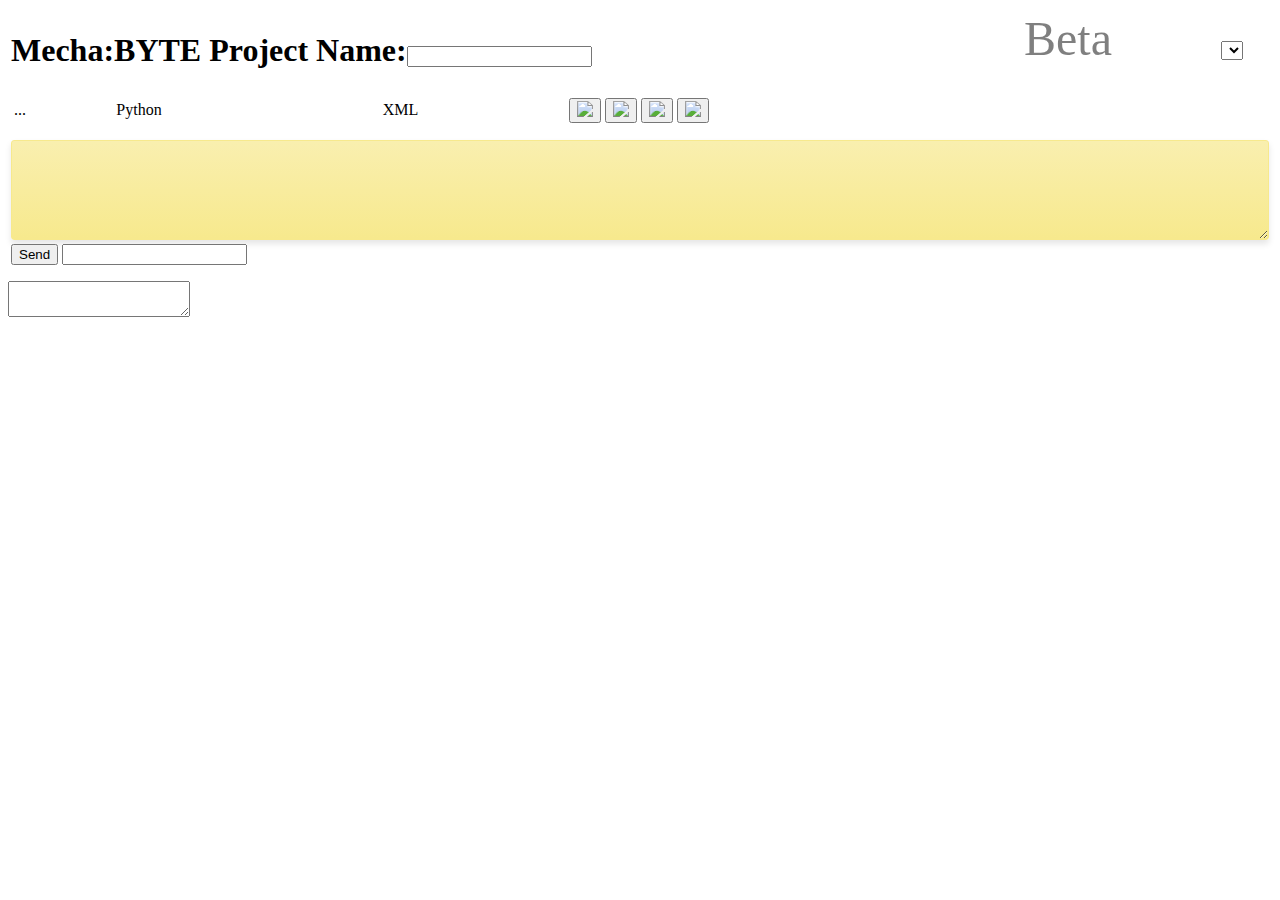
==== root/www/blockly/demos/code/index.html @ 29183bec "修正PWM API的參數設定" ====
<!DOCTYPE html>
<html>
<head>
  <meta charset="utf-8">
  <meta name="google" value="notranslate">
  <title>Macro:Byte</title>
  <link rel="stylesheet" href="style.css">
  <style>
	  .scroll-box {
	      background: #f4f4f4;
	      border: 2px solid rgba(0, 0, 0, 0.1);
	      height: auto; /* maximum height of the box, feel free to change this! */
        min-height: 100% !important;
	      padding: 15px;
	      overflow-y: scroll;
	  }
    textarea#log {
    	width:100%;
      height:100px;
    	box-sizing:border-box;
    	display:block;
    	max-width:100%;
      max-height:100px;
    	line-height:8;
    	border-radius:3px;
    	border:1px solid #F7E98D;
    	font:13px Tahoma, cursive;
    	transition:box-shadow 0.5s ease;
    	box-shadow:0 4px 6px rgba(0,0,0,0.1);
    	font-smoothing:subpixel-antialiased;
    	background:linear-gradient(#F9EFAF, #F7E98D);
    	background:-o-linear-gradient(#F9EFAF, #F7E98D);
    	background:-ms-linear-gradient(#F9EFAF, #F7E98D);
    	background:-moz-linear-gradient(#F9EFAF, #F7E98D);
    	background:-webkit-linear-gradient(#F9EFAF, #F7E98D);
    }

    .projectname {
        font-size:24px;
    }
    .watermark {
        opacity: 0.5;
        color: BLACK;
        position: fixed;
        top: auto;
        left: 80%;
        font-size:48px;
    }
	  </style>
<!--
  <script src="https://www.google.com/jsapi"></script>
    -->
    <!--改用本地jquery-->
  <script src="jquery-3.2.1.min.js"></script>
  <script src="storage.js"></script>
  <script src="../../blockly_compressed.js"></script>
  <script src="../../blocks_compressed.js"></script>
  <script src="../../javascript_compressed.js"></script>
  <script src="../../python_compressed.js"></script>
  <script src="../../php_compressed.js"></script>
  <script src="../../lua_compressed.js"></script>
  <script src="../../dart_compressed.js"></script>
  <script src="code.js"></script>
  <script src="FileSaver.js"></script>
  <script>
    Blockly.Blocks['websocket_'] = {
      init: function() {
        this.appendDummyInput()
            .appendField("Websocket Server");
        this.appendDummyInput()
            .appendField("message_received")
            .appendField(new Blockly.FieldVariable("client"), "client")
            .appendField(new Blockly.FieldVariable("server"), "server")
            .appendField(new Blockly.FieldVariable("message"), "message");
        this.appendStatementInput("message_received")
            .setCheck(null);
        this.setPreviousStatement(true, null);
        this.setNextStatement(true, null);
        this.setColour(330);
     this.setTooltip("");
     this.setHelpUrl("");
      }
    };
  Blockly.Blocks['websocket_server'] = {
  init: function() {
    this.appendDummyInput()
        .appendField("Websocket Server");
    this.setPreviousStatement(true, null);
    this.setNextStatement(true, null);
    this.setColour(330);
    this.setTooltip('websocket server');
    this.setHelpUrl('');
  }
};
Blockly.Blocks['sleep'] = {
  init: function() {
    this.appendValueInput("seconds")
        .setCheck(null)
        .appendField("sleep");
    this.appendDummyInput()
        .appendField("secs");
    this.setInputsInline(true);
    this.setPreviousStatement(true, null);
    this.setNextStatement(true, null);
    this.setColour(195);
 this.setTooltip("");
 this.setHelpUrl("");
  }
};
Blockly.Blocks['message_received'] = {
  init: function() {
    this.appendDummyInput()
        .appendField("message_received")
        .appendField(new Blockly.FieldVariable("client"), "client")
        .appendField(new Blockly.FieldVariable("server"), "server")
        .appendField(new Blockly.FieldVariable("message"), "message");
    this.appendStatementInput("message_received")
        .setCheck(null);
    this.setColour(330);
    this.setTooltip('message_received');
    this.setHelpUrl('');
  }
};
Blockly.Blocks['server_send_message_to_all'] = {
  init: function() {
    this.appendValueInput("message")
        .setCheck(null)
        .appendField("server.send_message_to_all");
    this.setInputsInline(true);
    this.setPreviousStatement(true, null);
    this.setNextStatement(true, null);
    this.setColour(330);
    this.setTooltip('server.send_message_to_all');
    this.setHelpUrl('');
  }
};
Blockly.Blocks['mechabyte_init'] = {
  init: function() {
    this.appendDummyInput()
        .appendField("Mecha:Byte Init");
    this.appendValueInput("port")
        .setCheck(null)
        .appendField(new Blockly.FieldCheckbox("TRUE"), "streaming_switch")
        .appendField("start video streaming on port");
    this.setInputsInline(false);
    this.setNextStatement(true, null);
    this.setColour(512);
 this.setTooltip("");
 this.setHelpUrl("");
  }
};
Blockly.Blocks['macrobyte_init'] = {
  init: function() {
    this.appendDummyInput()
        .appendField("Mecha Byte Init");
    this.setPreviousStatement(false, null);
    this.setNextStatement(true, null);
    this.setColour(512);
    this.setTooltip('Mecha BYTE Init.');
    this.setHelpUrl('');
  }
};
Blockly.Blocks['start_streaming'] = {
  init: function() {
    this.appendDummyInput()
        .appendField("start video streaming on");
    this.appendValueInput("port")
        .setCheck(null)
        .appendField("port");
    this.setInputsInline(true);
  }
};
Blockly.Blocks['car_init'] = {
  init: function() {
    this.appendDummyInput()
        .appendField("MechaCar init with");
    this.appendDummyInput()
        .appendField("DC2")
        .appendField(new Blockly.FieldDropdown([["A","A"], ["B","B"]]), "port2")
        .appendField("as forward and");
    this.appendDummyInput()
        .appendField("DC4")
        .appendField(new Blockly.FieldDropdown([["A","A"], ["B","B"]]), "port4")
        .appendField("as forward");
    this.setPreviousStatement(true, null);
    this.setNextStatement(true, null);
    this.setColour(512);
    this.setTooltip('MechaCar Init.');
    this.setHelpUrl('');
  }
};
Blockly.Blocks['car_forward'] = {
  init: function() {
    this.appendDummyInput()
        .appendField("MechaCar forward");
    this.appendValueInput("speed")
        .setCheck(null)
        .appendField("with speed");
    this.setPreviousStatement(true, null);
    this.setNextStatement(true, null);
    this.setInputsInline(true);
    this.setColour(512);
    this.setTooltip('');
    this.setHelpUrl('');
  }
};
Blockly.Blocks['car_backward'] = {
  init: function() {
    this.appendDummyInput()
        .appendField("MechaCar backward");
    this.appendValueInput("speed")
        .setCheck(null)
        .appendField("with speed");
    this.setPreviousStatement(true, null);
    this.setNextStatement(true, null);
    this.setInputsInline(true);
    this.setColour(512);
    this.setTooltip('');
    this.setHelpUrl('');
  }
};
Blockly.Blocks['car_spin_left'] = {
  init: function() {
    this.appendDummyInput()
        .appendField("MechaCar turn left");
    this.appendValueInput("speed")
        .setCheck(null)
        .appendField("with speed");
    this.setPreviousStatement(true, null);
    this.setNextStatement(true, null);
    this.setInputsInline(true);
    this.setColour(512);
    this.setTooltip('');
    this.setHelpUrl('');
  }
};
Blockly.Blocks['car_spin_right'] = {
  init: function() {
    this.appendDummyInput()
        .appendField("MechaCar turn right");
    this.appendValueInput("speed")
        .setCheck(null)
        .appendField("with speed");
    this.setPreviousStatement(true, null);
    this.setNextStatement(true, null);
    this.setInputsInline(true);
    this.setColour(512);
    this.setTooltip('');
    this.setHelpUrl('');
  }
};
Blockly.Blocks['car_stop'] = {
  init: function() {
    this.appendDummyInput()
        .appendField("MechaCar stop");
    this.setPreviousStatement(true, null);
    this.setNextStatement(true, null);
    this.setInputsInline(true);
    this.setColour(512);
    this.setTooltip('');
    this.setHelpUrl('');
  }
};
Blockly.Blocks['car_pid'] = {
  init: function() {
    //this.appendDummyInput()
        //.appendField("MechaCar settle");
    this.appendValueInput("measure")
        .setCheck(null)
        .appendField("MechaCar now at")
        .setAlign(Blockly.ALIGN_RIGHT);
    this.appendValueInput("distance")
        .setCheck(null)
        .appendField("and settles at")
        .setAlign(Blockly.ALIGN_RIGHT);
    this.appendDummyInput()
        .appendField("using PID control");
    this.appendValueInput("kp")
        .setCheck(null)
        .appendField("with Kp")
        .setAlign(Blockly.ALIGN_RIGHT);
    this.appendValueInput("ki")
        .setCheck(null)
        .appendField("Ki")
        .setAlign(Blockly.ALIGN_RIGHT);;
    this.appendValueInput("kd")
        .setCheck(null)
        .appendField("Kd")
        .setAlign(Blockly.ALIGN_RIGHT);;
    this.setPreviousStatement(true, null);
    this.setNextStatement(true, null);
    this.setInputsInline(false);
    this.setColour(512);
    this.setTooltip('');
    this.setHelpUrl('');
  }
};
Blockly.Blocks['set_pin_mode'] = {
  init: function() {
    this.appendDummyInput()
        .appendField("make pin");
    this.appendValueInput("pin")
        .setCheck(null);
        this.appendDummyInput()
            .appendField("as a");
    this.appendDummyInput()
        .appendField(new Blockly.FieldDropdown([["ANALOG","ANALOG"], ["DIGITAL","DIGITAL"]]), "type")
        .appendField(new Blockly.FieldDropdown([["INPUT","INPUT"], ["OUTPUT","OUTPUT"], ["PWM","PWM"]]), "mode");
    this.setInputsInline(true);
    this.setPreviousStatement(true, null);
    this.setNextStatement(true, null);
    this.setColour(230);
    this.setTooltip('');
    this.setHelpUrl('');
  }
};
Blockly.Blocks['write_pin'] = {
  init: function() {
    this.appendDummyInput()
        .appendField(new Blockly.FieldDropdown([["digital","digital"], ["analog","analog"]]), "type");
    this.appendValueInput("pin")
        .setCheck(null)
        .appendField("write to pin");
    this.appendValueInput("value")
        .setCheck(null)
        .appendField("with value");
    this.setInputsInline(true);
    this.setPreviousStatement(true, null);
    this.setNextStatement(true, null);
    this.setColour(230);
    this.setTooltip('');
    this.setHelpUrl('');
  }
};
Blockly.Blocks['read_pin'] = {
  init: function() {
    this.appendDummyInput()
        .appendField(new Blockly.FieldDropdown([["digital","digital"], ["analog","analog"]]), "type");
    this.appendValueInput("pin")
        .setCheck(null)
        .appendField("read on pin");
    this.setInputsInline(true);
    this.setOutput(true, null);
    this.setColour(230);
    this.setTooltip('');
    this.setHelpUrl('');
  }
};
Blockly.Blocks['play_tone'] = {
  init: function() {
    this.appendDummyInput()
        .appendField("play tone at pin");
    this.appendValueInput("pin")
        .setCheck(null);
    this.appendDummyInput()
        .appendField(new Blockly.FieldDropdown([["TONE_TONE","TONE_TONE"], ["TONE_NO_TONE","TONE_NO_TONE"]]), "cmd");
    this.appendValueInput("frequency")
        .setCheck(null)
        .appendField("frequency");
    this.appendValueInput("duration")
        .setCheck(null)
        .appendField("duration");
    this.setInputsInline(true);
    this.setPreviousStatement(true, null);
    this.setNextStatement(true, null);
    this.setColour(210);
    this.setTooltip('');
    this.setHelpUrl('');
  }
};
Blockly.Blocks['servo_setup'] = {
  init: function() {
    this.appendDummyInput()
        .appendField("using servo")
        .appendField(new Blockly.FieldDropdown([["1","14"], ["2","15"], ["3","16"], ["4","17"], ["5","4"], ["6","7"]]), "pin");
    this.setPreviousStatement(true, null);
    this.setNextStatement(true, null);
    this.setColour(512);
 this.setTooltip("");
 this.setHelpUrl("");
  }
};
Blockly.Blocks['servo_rotate'] = {
  init: function() {
    this.appendDummyInput()
        .appendField("move servo")
        .appendField(new Blockly.FieldDropdown([["1","14"], ["2","15"], ["3","16"], ["4","17"], ["5","4"], ["6","7"]]), "pin");
    this.appendValueInput("value")
        .setCheck(null)
        .appendField("to");
    this.appendDummyInput()
        .appendField("degrees");
    this.setInputsInline(true);
    this.setPreviousStatement(true, null);
    this.setNextStatement(true, null);
    this.setColour(512);
 this.setTooltip("");
 this.setHelpUrl("");
  }
};
Blockly.Blocks['servo_config'] = {
  init: function() {
    this.appendDummyInput()
        .appendField("servo config");
    this.appendValueInput("pin")
        .setCheck(null)
        .appendField("pin");
    this.setInputsInline(true);
    this.setPreviousStatement(true, null);
    this.setNextStatement(true, null);
    this.setColour(20);
    this.setTooltip('');
    this.setHelpUrl('');
  }
};
Blockly.Blocks['servo_set'] = {
  init: function() {
    this.appendDummyInput()
        .appendField("servo set");
    this.appendValueInput("pin")
        .setCheck(null)
        .appendField("pin");
    this.appendValueInput("value")
        .setCheck(null)
        .appendField("value");
    this.setInputsInline(true);
    this.setPreviousStatement(true, null);
    this.setNextStatement(true, null);
    this.setColour(20);
    this.setTooltip('');
    this.setHelpUrl('');
  }
};
Blockly.Blocks['dc_setup'] = {
  init: function() {
    this.appendDummyInput()
        .appendField("using DC")
        .appendField(new Blockly.FieldDropdown([["1","13"], ["2","11"], ["3","9"], ["4","6"]]), "channel");
    this.setPreviousStatement(true, null);
    this.setNextStatement(true, null);
    this.setColour(512);
 this.setTooltip("");
 this.setHelpUrl("");
  }
};
Blockly.Blocks['dc_spin'] = {
  init: function() {
    this.appendDummyInput()
        .appendField("make DC")
        .appendField(new Blockly.FieldDropdown([["1","13"], ["2","11"], ["3","9"], ["4","6"]]), "channel");
    this.appendDummyInput()
        .appendField("run with");
    this.appendDummyInput()
        .appendField(new Blockly.FieldDropdown([["A","A"], ["B","B"]]), "polarity");
    this.appendValueInput("value")
        .setCheck(null)
        .appendField("");
    this.setInputsInline(true);
    this.setPreviousStatement(true, null);
    this.setNextStatement(true, null);
    this.setColour(512);
    this.setTooltip('');
    this.setHelpUrl('');
  }
};
Blockly.Blocks['i2c_init'] = {
  init: function() {
    this.appendDummyInput()
        .appendField("i2c Init. 2(SDA) 3(SCL)");
    this.setPreviousStatement(true, null);
    this.setNextStatement(true, null);
    this.setColour(315);
 this.setTooltip("");
 this.setHelpUrl("");
  }
};
Blockly.Blocks['i2c_write'] = {
  init: function() {
    this.appendDummyInput()
        .appendField("i2c write");
    this.appendValueInput("addr")
        .setCheck(null)
        .appendField("addr");
    this.appendValueInput("data")
        .setCheck(null)
        .appendField("data");
    this.setInputsInline(true);
    this.setPreviousStatement(true, null);
    this.setNextStatement(true, null);
    this.setColour(315);
 this.setTooltip("");
 this.setHelpUrl("");
  }
};
Blockly.Blocks['sonar_config'] = {
  init: function() {
    this.appendValueInput("trigger")
        .setCheck(null)
        .appendField("sonar config trigger");
    this.appendValueInput("echo")
        .setCheck(null)
        .appendField("echo");
    this.setInputsInline(true);
    this.setPreviousStatement(true, null);
    this.setNextStatement(true, null);
    this.setColour(0);
 this.setTooltip("");
 this.setHelpUrl("");
  }
};
Blockly.Blocks['get_sonar_data'] = {
  init: function() {
    this.appendValueInput("trigger")
        .setCheck(null)
        .appendField("get sonar data from trigger");
    this.setInputsInline(true);
    this.setOutput(true, null);
    this.setColour(0);
 this.setTooltip("");
 this.setHelpUrl("");
  }
};
/*
Blockly.Blocks['display_clear'] = {
  init: function() {
    this.appendDummyInput()
        .appendField("display clear");
    this.setPreviousStatement(true, null);
    this.setNextStatement(true, null);
    this.setColour(260);
    this.setTooltip('');
    this.setHelpUrl('');
  }
};
Blockly.Blocks['plot'] = {
  init: function() {
    this.appendDummyInput()
        .appendField("plot(");
    this.appendValueInput("x")
        .setCheck(null)
        .appendField("x :");
    this.appendDummyInput()
        .appendField(",");
    this.appendValueInput("y")
        .setCheck(null)
        .appendField("y :");
    this.appendDummyInput()
        .appendField(",");
    this.appendValueInput("c")
        .setCheck(null)
        .appendField("1/0 :");
    this.appendDummyInput()
        .appendField(")");
    this.setInputsInline(true);
    this.setPreviousStatement(true, null);
    this.setNextStatement(true, null);
    this.setColour(260);
    this.setTooltip('plot');
    this.setHelpUrl('');
  }
};
	  Blockly.Blocks['gpio'] = {
	    init: function() {
	      this.appendValueInput("port")
	          .setCheck("Number")
	          .appendField("gpio port number");
	      this.appendValueInput("value")
	          .setCheck("Number")
	          .appendField("value");
	      this.setInputsInline(true);
	      this.setPreviousStatement(true, null);
	      this.setNextStatement(true, null);
	      this.setColour(60);
	      this.setTooltip('gpio');
	      this.setHelpUrl('');
	    }
	  };
Blockly.Blocks['mt7688_pinmax'] = {
  init: function() {
    this.appendDummyInput()
        .appendField("mt7688_pinmax");
    this.appendDummyInput()
        .appendField("i2c")
        .appendField(new Blockly.FieldDropdown([["i2c","i2c"], ["gpio","gpio"]]), "i2c");
    this.appendDummyInput()
        .appendField("uart0")
        .appendField(new Blockly.FieldDropdown([["uart","uart"], ["gpio","gpio"]]), "uart0");
    this.appendDummyInput()
        .appendField("uart1")
        .appendField(new Blockly.FieldDropdown([["uart","uart"], ["gpio","gpio"]]), "uart1");
    this.appendDummyInput()
        .appendField("uart2")
        .appendField(new Blockly.FieldDropdown([["uart","uart"], ["gpio","gpio"], ["pwm","pwm"]]), "uart2");
    this.appendDummyInput()
        .appendField("pwm0")
        .appendField(new Blockly.FieldDropdown([["pwm","pwm"], ["gpio","gpio"]]), "pwm0");
    this.appendDummyInput()
        .appendField("pwm1")
        .appendField(new Blockly.FieldDropdown([["pwm","pwm"], ["gpio","gpio"]]), "pwm1");
    this.appendDummyInput()
        .appendField("refclk")
        .appendField(new Blockly.FieldDropdown([["gpio","gpio"], ["refclk","refclk"]]), "refclk");
    this.appendDummyInput()
        .appendField("spi_s")
        .appendField(new Blockly.FieldDropdown([["gpio","gpio"], ["spi_s","spi_s"]]), "spi_s");
    this.appendDummyInput()
        .appendField("spi_cs1")
        .appendField(new Blockly.FieldDropdown([["spi_cs1","spi_cs1"], ["gpio","gpio"], ["ref_clk","ref_clk"]]), "spi_cs1");
    this.appendDummyInput()
        .appendField("i2s")
        .appendField(new Blockly.FieldDropdown([["gpio","gpio"], ["i2s","i2s"], ["pcm","pcm"]]), "i2s");
    this.appendDummyInput()
        .appendField("ephy(43)")
        .appendField(new Blockly.FieldDropdown([["ephy","ephy"], ["gpio","gpio"]]), "ephy");
    this.appendDummyInput()
        .appendField("wled(44)")
        .appendField(new Blockly.FieldDropdown([["wled","wled"], ["gpio","gpio"]]), "wled");
    this.setPreviousStatement(true, null);
    this.setNextStatement(true, null);
    this.setColour(60);
    this.setTooltip('mt7688_pinmax');
    this.setHelpUrl('');
  }
};
*/
  </script>
</head>
<body>


<table >
	<tr >
  	  <table width="100%" height="70%">
    	<tr >
			<td >
        <div class="watermark">
                   Beta
            </div>
		<!--
      	<td style="background-image:url(logo.png);background-repeat:no-repeat;background-size:250px 42px;" width="250" height="42">
			<h1></h1>
		-->
				  <h1 style="text-shadow: 2px 2px #ffffff;">Mecha:BYTE
          		  Project Name:<input type="text" id="projectname">
			  </h1>
      		</td>
      <td class="farSide">
        <select id="languageMenu"></select>
      </td>
    </tr>
        <tr>
          <td colspan=2>
            <table width="100%">
              <tr id="tabRow" height="1em">
            <td id="tab_blocks" class="tabon">...</td>
            <td class="tabmin">&nbsp;</td>
            <td id="tab_python" class="taboff">Python</td>
            <td class="tabmin">&nbsp;</td>
			<!--
            <td id="tab_javascript" class="taboff">JavaScript</td>
            <td class="tabmin">&nbsp;</td>
            <td id="tab_php" class="taboff">PHP</td>
            <td class="tabmin">&nbsp;</td>
            <td id="tab_lua" class="taboff">Lua</td>
            <td class="tabmin">&nbsp;</td>
            <td id="tab_dart" class="taboff">Dart</td>
            <td class="tabmin">&nbsp;</td>
			-->
            <td id="tab_xml" class="taboff">XML</td>
            <td class="tabmax">
              <button id="downloadScriptButton" class="notext" title="...">
                <img src='../../media/1x1.gif' class="download icon21">
              </button>
              <button id="uploadScriptButton" class="notext secondary" title="...">
                <img src='../../media/1x1.gif' class="upload icon21">
              </button>
              <button id="trashButton" class="notext" title="...">
                <img src='../../media/1x1.gif' class="trash icon21">
              </button>
              <button id="linkButton" class="notext" title="...">
                <img src='../../media/1x1.gif' class="link icon21">
              </button>
              <!--
              <button id="runButton" class="notext primary" title="...">
                <img src='../../media/1x1.gif' class="run icon21">
              </button>
                -->
            </td>
          </tr>
            </table>
          </td>
        </tr>
        <tr>
          <td height="99%" colspan=2 id="content_area">
          </td>
        </tr>
      </table>
  </tr>
  <tr>
	    <table width="100%">
		<tr>
		<td>
			<!--
		  <br>
		  <button onclick="init(); return false;">init</button>
		  <button onclick="onCloseClick(); return false;">close</button>
			-->
	  </td>
	  </tr>
	  <tr>
		<td>
			  <textarea id="log">
        </textarea>
	  </td>
	  </tr>
	  <tr>
		<td >
      <button onclick="onSubmit(); return false;">Send</button>
<!--		  <form onsubmit="onSubmit(); return false;"> -->
			  <input type="text" id="input">
<!--			  <input type="submit" value="Send">  -->
<!--		  </form>  -->
	  </td>
	  </tr>
	</table>
  </tr>
</table>
  <!--<div id="blocklyDiv" style="height: 400px"></div>-->
  <div id="content_blocks" class="content"></div>
  <pre id="content_javascript" class="content"></pre>
  <pre id="content_python" class="content"></pre>
  <pre id="content_php" class="content"></pre>
  <pre id="content_lua" class="content"></pre>
  <pre id="content_dart" class="content"></pre>
  <textarea id="content_xml" class="content" wrap="off"></textarea>

  <xml id="toolbox" style="display: none">
  <category name="System" colour="#000000">
    <block type="mechabyte_init">
      <value name="port">
        <shadow type="math_number">
          <field name="NUM">8080</field>
        </shadow>
      </value>
    </block>
    <!--
    <block type="websocket_"></block>
    <block type="server_send_message_to_all"></block>
    -->
      <!--
    <block type="start_streaming" colour='#000000'>
      <value name="port">
        <shadow type="math_number">
          <field name="NUM">8080</field>
        </shadow>
      </value>
    </block>
        -->
    <block type="car_init" colour="#000000"></block>
    <block type="sleep">
      <value name="seconds">
        <shadow  type="math_number">
          <field name="NUM">1</field>
        </shadow>
      </value>
    </block>
  </category>
  <category name="GPIO" colour="#a5a55b">
    <block type="set_pin_mode">
      <value name="pin">
        <shadow  type="math_number">
          <field name="NUM">13</field>
        </shadow>
      </value>
      <field name="mode">OUTPUT</field>
      <field name="type">DIGITAL</field>
    </block>
    <block type="write_pin">
      <value name="pin">
        <shadow  type="math_number">
          <field name="NUM">13</field>
        </shadow>
      </value>
      <value name="value">
        <shadow  type="math_number">
          <field name="NUM">0</field>
        </shadow>
      </value>
      <field name="type">digital</field>
    </block>
    <block type="read_pin">
      <value name="pin">
        <shadow  type="math_number">
          <field name="NUM">13</field>
        </shadow>
      </value>
      <field name="type">digital</field>
    </block>
  </category>
  <category name="Tone" colour="#a5a55b">
    <block type="play_tone">
      <field name="cmd">TONE_TONE</field>
      <value name="pin">
        <shadow  type="math_number">
          <field name="NUM">9</field>
        </shadow>
      </value>
      <value name="frequency">
        <shadow  type="math_number">
          <field name="NUM">455</field>
        </shadow>
      </value>
      <value name="duration">
        <shadow  type="math_number">
          <field name="NUM">800</field>
        </shadow>
      </value>
    </block>
  </category>
  <category name="mServo" colour="#000000">
    <block type="servo_setup">
    </block>
    <block type="servo_rotate">
      <value name="value">
        <shadow  type="math_number">
          <field name="NUM">180</field>
        </shadow>
      </value>
    </block>
  </category>
  <category name="mDC" colour="#000000">
    <block type="dc_setup">
      <value name="channel">
        <shadow type="math_number">
          <field name="NUM">1</field>
        </shadow>
      </value>
    </block>
    <block type="dc_spin" colour="#000000">
      <value name="channel">
        <shadow type="math_number">
          <field name="NUM">1</field>
        </shadow>
      </value>
      <value name="port">
        <shadow type="text">
          <field name="TEXT">A</field>
        </shadow>
      </value>
      <value name="value">
        <shadow type="math_number">
          <field name="NUM">255</field>
        </shadow>
      </value>
    </block>
    <block type="car_forward" colour='#000000'>
      <value name="speed">
        <shadow type="math_number">
          <field name="NUM">255</field>
        </shadow>
      </value>
    </block>
    <block type="car_backward" colour='#000000'>
      <value name="speed">
        <shadow type="math_number">
          <field name="NUM">255</field>
        </shadow>
      </value>
    </block>
    <block type="car_spin_left" colour='#000000'>
      <value name="speed">
        <shadow type="math_number">
          <field name="NUM">255</field>
        </shadow>
      </value>
    </block>
    <block type="car_spin_right" colour='#000000'>
      <value name="speed">
        <shadow type="math_number">
          <field name="NUM">255</field>
        </shadow>
      </value>
    </block>
    <block type="car_stop" colour="#000000"></block>
    <block type="car_pid" colour='#000000'>
      <value name="kp">
        <shadow type="math_number">
          <field name="NUM">1</field>
        </shadow>
      </value>
      <value name="ki">
        <shadow type="math_number">
          <field name="NUM">0</field>
        </shadow>
      </value>
      <value name="kd">
        <shadow type="math_number">
          <field name="NUM">0</field>
        </shadow>
      </value>
    </block>
  </category>
  <category name="Servo" colour="#a5a55b">
    <block type="servo_config">
      <value name="pin">
        <shadow  type="math_number">
          <field name="NUM">5</field>
        </shadow>
      </value>
    </block>
    <block type="servo_set">
      <value name="pin">
        <shadow  type="math_number">
          <field name="NUM">5</field>
        </shadow>
      </value>
      <value name="value">
        <shadow  type="math_number">
          <field name="NUM">180</field>
        </shadow>
      </value>
    </block>
  </category>
  <category name="i2c" colour="#a5a55b">
    <block type="i2c_init">
    </block>
    <block type="i2c_write">
      <value name="addr">
        <shadow  type="text">
          <field name="TEXT">0</field>
        </shadow>
      </value>
      <value name="data">
        <shadow  type="text">
          <field name="TEXT">0</field>
        </shadow>
      </value>
    </block>
  </category>
  <category name="Sonar" colour="#a5a55b">
    <block type="sonar_config">
      <value name="trigger">
        <shadow  type="math_number">
          <field name="NUM">8</field>
        </shadow>
      </value>
      <value name="echo">
        <shadow  type="math_number">
          <field name="NUM">7</field>
        </shadow>
      </value>
    </block>
    <block type="get_sonar_data">
      <value name="trigger">
        <shadow  type="math_number">
          <field name="NUM">8</field>
        </shadow>
      </value>
    </block>
  </category>
<!--
  <category name="MacroByte" colour="#a5a55b">
    <block type="websocket_server"></block>
	  <block type="message_received">
      <field name="client">client</field>
      <field name="server">server</field>
      <field name="message">message</field>
    </block>
    <block type="display_clear"></block>
    <block type="plot"></block>
  </category>
  -->
    <category name="%{BKY_CATLOGIC}" colour="%{BKY_LOGIC_HUE}">
      <block type="controls_if"></block>
      <block type="logic_compare"></block>
      <block type="logic_operation"></block>
      <block type="logic_negate"></block>
      <block type="logic_boolean"></block>
      <block type="logic_null"></block>
      <block type="logic_ternary"></block>
    </category>
    <category name="%{BKY_CATLOOPS}" colour="%{BKY_LOOPS_HUE}">
      <block type="controls_repeat_ext">
        <value name="TIMES">
          <shadow type="math_number">
            <field name="NUM">10</field>
          </shadow>
        </value>
      </block>
      <block type="controls_whileUntil"></block>
      <block type="controls_for">
        <value name="FROM">
          <shadow type="math_number">
            <field name="NUM">1</field>
          </shadow>
        </value>
        <value name="TO">
          <shadow type="math_number">
            <field name="NUM">10</field>
          </shadow>
        </value>
        <value name="BY">
          <shadow type="math_number">
            <field name="NUM">1</field>
          </shadow>
        </value>
      </block>
      <block type="controls_forEach"></block>
      <block type="controls_flow_statements"></block>
    </category>
    <category name="%{BKY_CATMATH}" colour="%{BKY_MATH_HUE}">
      <block type="math_number"></block>
    <block type="graph_set_y" deletable="true" x="100" y="100">
      <value name="VALUE">
      </value>
    </block>
      <block type="math_arithmetic">
        <value name="A">
          <shadow type="math_number">
            <field name="NUM">1</field>
          </shadow>
        </value>
        <value name="B">
          <shadow type="math_number">
            <field name="NUM">1</field>
          </shadow>
        </value>
      </block>
      <block type="math_single">
        <value name="NUM">
          <shadow type="math_number">
            <field name="NUM">9</field>
          </shadow>
        </value>
      </block>
      <block type="math_trig">
        <value name="NUM">
          <shadow type="math_number">
            <field name="NUM">45</field>
          </shadow>
        </value>
      </block>
      <block type="math_constant"></block>
      <block type="math_number_property">
        <value name="NUMBER_TO_CHECK">
          <shadow type="math_number">
            <field name="NUM">0</field>
          </shadow>
        </value>
      </block>
      <block type="math_round">
        <value name="NUM">
          <shadow type="math_number">
            <field name="NUM">3.1</field>
          </shadow>
        </value>
      </block>
      <block type="math_on_list"></block>
      <block type="math_modulo">
        <value name="DIVIDEND">
          <shadow type="math_number">
            <field name="NUM">64</field>
          </shadow>
        </value>
        <value name="DIVISOR">
          <shadow type="math_number">
            <field name="NUM">10</field>
          </shadow>
        </value>
      </block>
      <block type="math_constrain">
        <value name="VALUE">
          <shadow type="math_number">
            <field name="NUM">50</field>
          </shadow>
        </value>
        <value name="LOW">
          <shadow type="math_number">
            <field name="NUM">1</field>
          </shadow>
        </value>
        <value name="HIGH">
          <shadow type="math_number">
            <field name="NUM">100</field>
          </shadow>
        </value>
      </block>
      <block type="math_random_int">
        <value name="FROM">
          <shadow type="math_number">
            <field name="NUM">1</field>
          </shadow>
        </value>
        <value name="TO">
          <shadow type="math_number">
            <field name="NUM">100</field>
          </shadow>
        </value>
      </block>
      <block type="math_random_float"></block>
    </category>
    <category name="%{BKY_CATTEXT}" colour="%{BKY_TEXTS_HUE}">
      <block type="text"></block>
      <block type="text_join"></block>
      <block type="text_append">
        <value name="TEXT">
          <shadow type="text"></shadow>
        </value>
      </block>
      <block type="text_length">
        <value name="VALUE">
          <shadow type="text">
            <field name="TEXT">abc</field>
          </shadow>
        </value>
      </block>
      <block type="text_isEmpty">
        <value name="VALUE">
          <shadow type="text">
            <field name="TEXT"></field>
          </shadow>
        </value>
      </block>
      <block type="text_indexOf">
        <value name="VALUE">
          <block type="variables_get">
            <field name="VAR">{textVariable}</field>
          </block>
        </value>
        <value name="FIND">
          <shadow type="text">
            <field name="TEXT">abc</field>
          </shadow>
        </value>
      </block>
      <block type="text_charAt">
        <value name="VALUE">
          <block type="variables_get">
            <field name="VAR">{textVariable}</field>
          </block>
        </value>
      </block>
      <block type="text_getSubstring">
        <value name="STRING">
          <block type="variables_get">
            <field name="VAR">{textVariable}</field>
          </block>
        </value>
      </block>
      <block type="text_changeCase">
        <value name="TEXT">
          <shadow type="text">
            <field name="TEXT">abc</field>
          </shadow>
        </value>
      </block>
      <block type="text_trim">
        <value name="TEXT">
          <shadow type="text">
            <field name="TEXT">abc</field>
          </shadow>
        </value>
      </block>
      <block type="text_print">
        <value name="TEXT">
          <shadow type="text">
            <field name="TEXT">abc</field>
          </shadow>
        </value>
      </block>
      <block type="text_prompt_ext">
        <value name="TEXT">
          <shadow type="text">
            <field name="TEXT">abc</field>
          </shadow>
        </value>
      </block>
    </category>
    <category name="%{BKY_CATLISTS}" colour="%{BKY_LISTS_HUE}">
      <block type="lists_create_with">
        <mutation items="0"></mutation>
      </block>
      <block type="lists_create_with"></block>
      <block type="lists_repeat">
        <value name="NUM">
          <shadow type="math_number">
            <field name="NUM">5</field>
          </shadow>
        </value>
      </block>
      <block type="lists_length"></block>
      <block type="lists_isEmpty"></block>
      <block type="lists_indexOf">
        <value name="VALUE">
          <block type="variables_get">
            <field name="VAR">{listVariable}</field>
          </block>
        </value>
      </block>
      <block type="lists_getIndex">
        <value name="VALUE">
          <block type="variables_get">
            <field name="VAR">{listVariable}</field>
          </block>
        </value>
      </block>
      <block type="lists_setIndex">
        <value name="LIST">
          <block type="variables_get">
            <field name="VAR">{listVariable}</field>
          </block>
        </value>
      </block>
      <block type="lists_getSublist">
        <value name="LIST">
          <block type="variables_get">
            <field name="VAR">{listVariable}</field>
          </block>
        </value>
      </block>
      <block type="lists_split">
        <value name="DELIM">
          <shadow type="text">
            <field name="TEXT">,</field>
          </shadow>
        </value>
      </block>
      <block type="lists_sort"></block>
    </category>
    <category name="%{BKY_CATCOLOUR}" colour="%{BKY_COLOUR_HUE}">
      <block type="colour_picker"></block>
      <block type="colour_random"></block>
      <block type="colour_rgb">
        <value name="RED">
          <shadow type="math_number">
            <field name="NUM">100</field>
          </shadow>
        </value>
        <value name="GREEN">
          <shadow type="math_number">
            <field name="NUM">50</field>
          </shadow>
        </value>
        <value name="BLUE">
          <shadow type="math_number">
            <field name="NUM">0</field>
          </shadow>
        </value>
      </block>
      <block type="colour_blend">
        <value name="COLOUR1">
          <shadow type="colour_picker">
            <field name="COLOUR">#ff0000</field>
          </shadow>
        </value>
        <value name="COLOUR2">
          <shadow type="colour_picker">
            <field name="COLOUR">#3333ff</field>
          </shadow>
        </value>
        <value name="RATIO">
          <shadow type="math_number">
            <field name="NUM">0.5</field>
          </shadow>
        </value>
      </block>
    </category>
    <sep></sep>
    <category name="%{BKY_CATVARIABLES}" colour="%{BKY_VARIABLES_HUE}" custom="VARIABLE"></category>
    <category name="%{BKY_CATFUNCTIONS}" colour="%{BKY_PROCEDURES_HUE}" custom="PROCEDURE"></category>
  </xml>

<script>
    var ws;
    var wsStatus;
    var wsErrorStatus;

    if(ws == undefined) setInterval(init, 1000);

    function init() {
		if (ws != undefined) return;
      // Connect to Web Socket
      ws = new WebSocket("ws://"+window.location.hostname+":8008");

      // Set event handlers.
      ws.onopen = function() {
        output("onopen\n");
        wsStatus = "open";
      };

      ws.onmessage = function(e) {
        // e.data contains received string.
        output("onmessage: " + e.data);
      };

      ws.onclose = function() {
        if(wsStatus != "close") output("onclose\n");
        ws = undefined;
        wsStatus = "close";
      };

      ws.onerror = function(e) {
        if(wsErrorStatus != e.code) {
          //output("onerror\n");
          output("error: " + e.code +"\n");
          console.log(e)
        }
        ws = undefined;
        wsErrorStatus = e.code;
      };

    }

    function onSubmit() {
      var input = document.getElementById("input");
      // You can send message to the Web Socket using ws.send.
      ws.send(input.value);
      output("send: " + input.value);
      input.value = "";
      input.focus();
    }

    function onCloseClick() {
      ws.close();
	    ws = undefined;
    }

    function output(str) {
      var log = document.getElementById("log");
      var escaped = str.replace(/&/, "&amp;").replace(/</, "&lt;").
        replace(/>/, "&gt;").replace(/"/, "&quot;"); // "
       log.innerHTML = escaped + "" + log.innerHTML;
    }
</script>
</body>
</html>
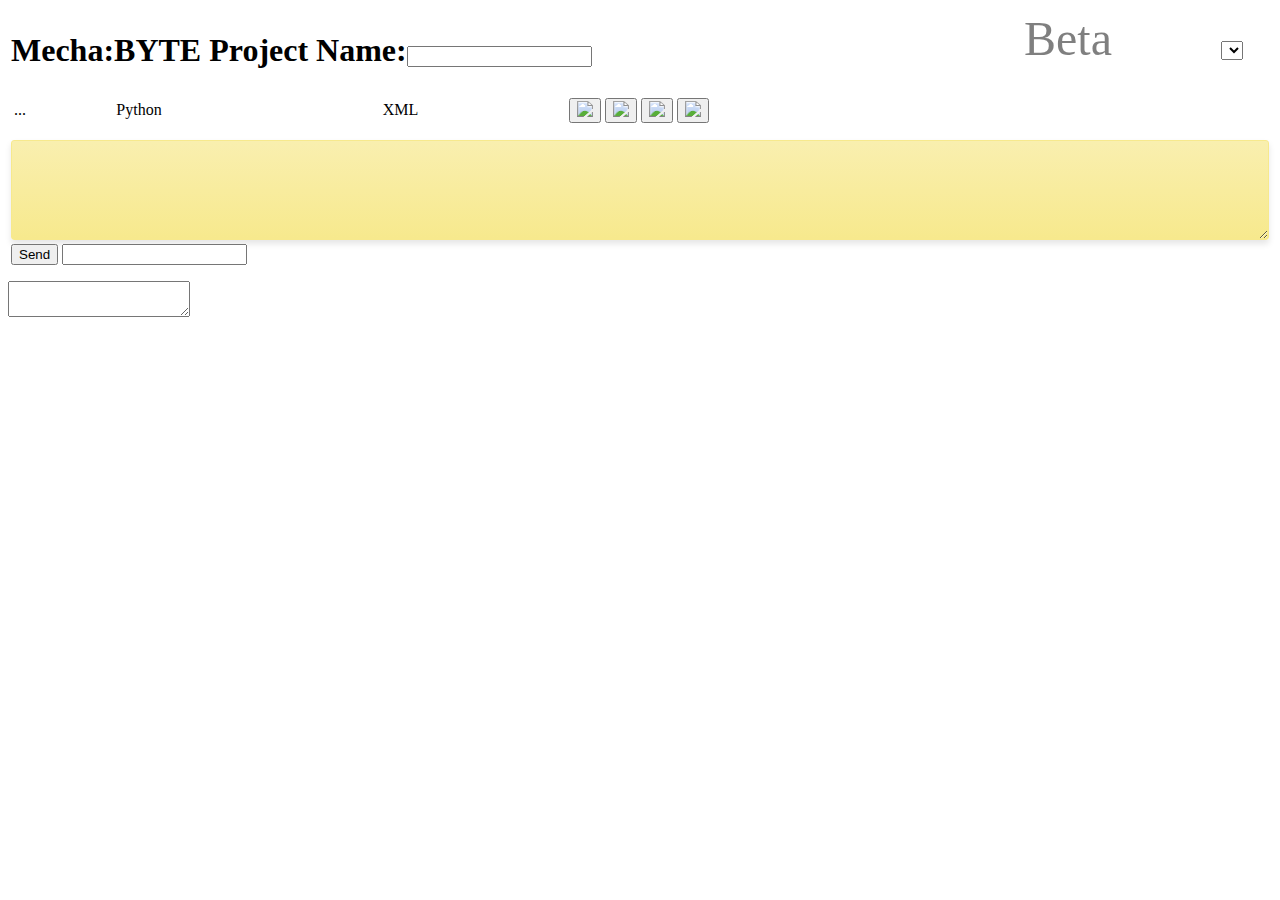
==== commit 784d82d2: "加入網頁搖桿" ====
--- a/root/www/blockly/demos/code/index.html
+++ b/root/www/blockly/demos/code/index.html
@@ -62,6 +62,7 @@
   <script src="../../dart_compressed.js"></script>
   <script src="code.js"></script>
   <script src="FileSaver.js"></script>
+  <script src="nipplejs.min.js"></script>
   <script>
     Blockly.Blocks['websocket_'] = {
       init: function() {
@@ -102,7 +103,7 @@
     this.setInputsInline(true);
     this.setPreviousStatement(true, null);
     this.setNextStatement(true, null);
-    this.setColour(195);
+    this.setColour(95);
  this.setTooltip("");
  this.setHelpUrl("");
   }
@@ -144,7 +145,7 @@
         .appendField("start video streaming on port");
     this.setInputsInline(false);
     this.setNextStatement(true, null);
-    this.setColour(512);
+    this.setColour(95);
  this.setTooltip("");
  this.setHelpUrl("");
   }
@@ -309,7 +310,7 @@
     this.setInputsInline(true);
     this.setPreviousStatement(true, null);
     this.setNextStatement(true, null);
-    this.setColour(230);
+    this.setColour(75);
     this.setTooltip('');
     this.setHelpUrl('');
   }
@@ -327,7 +328,7 @@
     this.setInputsInline(true);
     this.setPreviousStatement(true, null);
     this.setNextStatement(true, null);
-    this.setColour(230);
+    this.setColour(75);
     this.setTooltip('');
     this.setHelpUrl('');
   }
@@ -341,7 +342,7 @@
         .appendField("read on pin");
     this.setInputsInline(true);
     this.setOutput(true, null);
-    this.setColour(230);
+    this.setColour(75);
     this.setTooltip('');
     this.setHelpUrl('');
   }
@@ -363,7 +364,7 @@
     this.setInputsInline(true);
     this.setPreviousStatement(true, null);
     this.setNextStatement(true, null);
-    this.setColour(210);
+    this.setColour(60);
     this.setTooltip('');
     this.setHelpUrl('');
   }
@@ -408,7 +409,7 @@
     this.setInputsInline(true);
     this.setPreviousStatement(true, null);
     this.setNextStatement(true, null);
-    this.setColour(20);
+    this.setColour(35);
     this.setTooltip('');
     this.setHelpUrl('');
   }
@@ -426,7 +427,7 @@
     this.setInputsInline(true);
     this.setPreviousStatement(true, null);
     this.setNextStatement(true, null);
-    this.setColour(20);
+    this.setColour(35);
     this.setTooltip('');
     this.setHelpUrl('');
   }
@@ -503,7 +504,7 @@
     this.setInputsInline(true);
     this.setPreviousStatement(true, null);
     this.setNextStatement(true, null);
-    this.setColour(0);
+    this.setColour(270);
  this.setTooltip("");
  this.setHelpUrl("");
   }
@@ -515,7 +516,7 @@
         .appendField("get sonar data from trigger");
     this.setInputsInline(true);
     this.setOutput(true, null);
-    this.setColour(0);
+    this.setColour(270);
  this.setTooltip("");
  this.setHelpUrl("");
   }
@@ -668,8 +669,8 @@
 			-->
             <td id="tab_xml" class="taboff">XML</td>
             <td class="tabmax">
-              <button id="downloadScriptButton" class="notext" title="...">
-                <img src='../../media/1x1.gif' class="download icon21">
+              <button id="folderButton" class="notext" title="...">
+                <img src='../../media/1x1.gif' class="folder icon21">
               </button>
               <button id="uploadScriptButton" class="notext secondary" title="...">
                 <img src='../../media/1x1.gif' class="upload icon21">
@@ -697,6 +698,7 @@
       </table>
   </tr>
   <tr>
+    
 	    <table width="100%">
 		<tr>
 		<td>
@@ -707,12 +709,14 @@
 			-->
 	  </td>
 	  </tr>
+    
 	  <tr>
 		<td>
-			  <textarea id="log">
-        </textarea>
+	  <div id="zone_joystick">
+        <textarea id="log"></textarea>
+    </div>
 	  </td>
-	  </tr>
+    </tr>
 	  <tr>
 		<td >
       <button onclick="onSubmit(); return false;">Send</button>
@@ -723,6 +727,7 @@
 	  </td>
 	  </tr>
 	</table>
+  
   </tr>
 </table>
   <!--<div id="blocklyDiv" style="height: 400px"></div>-->
@@ -735,7 +740,7 @@
   <textarea id="content_xml" class="content" wrap="off"></textarea>
 
   <xml id="toolbox" style="display: none">
-  <category name="System" colour="#000000">
+  <category name="System" colour="#7BA65C">
     <block type="mechabyte_init">
       <value name="port">
         <shadow type="math_number">
@@ -756,7 +761,6 @@
       </value>
     </block>
         -->
-    <block type="car_init" colour="#000000"></block>
     <block type="sleep">
       <value name="seconds">
         <shadow  type="math_number">
@@ -765,7 +769,88 @@
       </value>
     </block>
   </category>
-  <category name="GPIO" colour="#a5a55b">
+  <category name="MechaCar" colour="#000000">
+    <block type="car_init" colour="#000000"></block>
+    <block type="servo_setup"></block>
+    <block type="servo_rotate">
+      <value name="value">
+        <shadow  type="math_number">
+          <field name="NUM">180</field>
+        </shadow>
+      </value>
+    </block>
+    <block type="dc_setup">
+      <value name="channel">
+        <shadow type="math_number">
+          <field name="NUM">1</field>
+        </shadow>
+      </value>
+    </block>
+    <block type="dc_spin" colour="#000000">
+      <value name="channel">
+        <shadow type="math_number">
+          <field name="NUM">1</field>
+        </shadow>
+      </value>
+      <value name="port">
+        <shadow type="text">
+          <field name="TEXT">A</field>
+        </shadow>
+      </value>
+      <value name="value">
+        <shadow type="math_number">
+          <field name="NUM">255</field>
+        </shadow>
+      </value>
+    </block>
+    <block type="car_forward" colour='#000000'>
+      <value name="speed">
+        <shadow type="math_number">
+          <field name="NUM">255</field>
+        </shadow>
+      </value>
+    </block>
+    <block type="car_backward" colour='#000000'>
+      <value name="speed">
+        <shadow type="math_number">
+          <field name="NUM">255</field>
+        </shadow>
+      </value>
+    </block>
+    <block type="car_spin_left" colour='#000000'>
+      <value name="speed">
+        <shadow type="math_number">
+          <field name="NUM">255</field>
+        </shadow>
+      </value>
+    </block>
+    <block type="car_spin_right" colour='#000000'>
+      <value name="speed">
+        <shadow type="math_number">
+          <field name="NUM">255</field>
+        </shadow>
+      </value>
+    </block>
+    <block type="car_stop" colour="#000000"></block>
+    <block type="car_pid" colour='#000000'>
+      <value name="kp">
+        <shadow type="math_number">
+          <field name="NUM">1</field>
+        </shadow>
+      </value>
+      <value name="ki">
+        <shadow type="math_number">
+          <field name="NUM">0</field>
+        </shadow>
+      </value>
+      <value name="kd">
+        <shadow type="math_number">
+          <field name="NUM">0</field>
+        </shadow>
+      </value>
+    </block>
+  </category>
+  <category name="GPIO" colour="#94a65c">
     <block type="set_pin_mode">
       <value name="pin">
         <shadow  type="math_number">
@@ -795,6 +880,27 @@
         </shadow>
       </value>
       <field name="type">digital</field>
+    </block>
+  </category>
+  <category name="Servo" colour="#a6875c">
+    <block type="servo_config">
+      <value name="pin">
+        <shadow  type="math_number">
+          <field name="NUM">5</field>
+        </shadow>
+      </value>
+    </block>
+    <block type="servo_set">
+      <value name="pin">
+        <shadow  type="math_number">
+          <field name="NUM">5</field>
+        </shadow>
+      </value>
+      <value name="value">
+        <shadow  type="math_number">
+          <field name="NUM">180</field>
+        </shadow>
+      </value>
     </block>
   </category>
   <category name="Tone" colour="#a5a55b">
@@ -817,111 +923,7 @@
       </value>
     </block>
   </category>
-  <category name="mServo" colour="#000000">
-    <block type="servo_setup">
-    </block>
-    <block type="servo_rotate">
-      <value name="value">
-        <shadow  type="math_number">
-          <field name="NUM">180</field>
-        </shadow>
-      </value>
-    </block>
-  </category>
-  <category name="mDC" colour="#000000">
-    <block type="dc_setup">
-      <value name="channel">
-        <shadow type="math_number">
-          <field name="NUM">1</field>
-        </shadow>
-      </value>
-    </block>
-    <block type="dc_spin" colour="#000000">
-      <value name="channel">
-        <shadow type="math_number">
-          <field name="NUM">1</field>
-        </shadow>
-      </value>
-      <value name="port">
-        <shadow type="text">
-          <field name="TEXT">A</field>
-        </shadow>
-      </value>
-      <value name="value">
-        <shadow type="math_number">
-          <field name="NUM">255</field>
-        </shadow>
-      </value>
-    </block>
-    <block type="car_forward" colour='#000000'>
-      <value name="speed">
-        <shadow type="math_number">
-          <field name="NUM">255</field>
-        </shadow>
-      </value>
-    </block>
-    <block type="car_backward" colour='#000000'>
-      <value name="speed">
-        <shadow type="math_number">
-          <field name="NUM">255</field>
-        </shadow>
-      </value>
-    </block>
-    <block type="car_spin_left" colour='#000000'>
-      <value name="speed">
-        <shadow type="math_number">
-          <field name="NUM">255</field>
-        </shadow>
-      </value>
-    </block>
-    <block type="car_spin_right" colour='#000000'>
-      <value name="speed">
-        <shadow type="math_number">
-          <field name="NUM">255</field>
-        </shadow>
-      </value>
-    </block>
-    <block type="car_stop" colour="#000000"></block>
-    <block type="car_pid" colour='#000000'>
-      <value name="kp">
-        <shadow type="math_number">
-          <field name="NUM">1</field>
-        </shadow>
-      </value>
-      <value name="ki">
-        <shadow type="math_number">
-          <field name="NUM">0</field>
-        </shadow>
-      </value>
-      <value name="kd">
-        <shadow type="math_number">
-          <field name="NUM">0</field>
-        </shadow>
-      </value>
-    </block>
-  </category>
-  <category name="Servo" colour="#a5a55b">
-    <block type="servo_config">
-      <value name="pin">
-        <shadow  type="math_number">
-          <field name="NUM">5</field>
-        </shadow>
-      </value>
-    </block>
-    <block type="servo_set">
-      <value name="pin">
-        <shadow  type="math_number">
-          <field name="NUM">5</field>
-        </shadow>
-      </value>
-      <value name="value">
-        <shadow  type="math_number">
-          <field name="NUM">180</field>
-        </shadow>
-      </value>
-    </block>
-  </category>
-  <category name="i2c" colour="#a5a55b">
+  <category name="i2c" colour="#a65c94">
     <block type="i2c_init">
     </block>
     <block type="i2c_write">
@@ -937,7 +939,7 @@
       </value>
     </block>
   </category>
-  <category name="Sonar" colour="#a5a55b">
+  <category name="Sonar" colour="#815ca6">
     <block type="sonar_config">
       <value name="trigger">
         <shadow  type="math_number">
@@ -958,6 +960,7 @@
       </value>
     </block>
   </category>
+  <sep></sep>
 <!--
   <category name="MacroByte" colour="#a5a55b">
     <block type="websocket_server"></block>
@@ -987,7 +990,13 @@
           </shadow>
         </value>
       </block>
-      <block type="controls_whileUntil"></block>
+      <block type="controls_whileUntil">
+        <value name="BOOL">
+          <shadow type="logic_boolean">
+            <field name="BOOL">true</field>
+          </shadow>
+        </value>
+      </block>
       <block type="controls_for">
         <value name="FROM">
           <shadow type="math_number">
@@ -1271,6 +1280,99 @@
   </xml>
 
 <script>
+  var options = {
+    zone: document.getElementById('zone_joystick'),
+    color: 'black'
+  };
+  var joystick;
+  var manager = nipplejs.create(options);
+  manager.on('added', function (evt, nipple) {
+      nipple.on('start move end dir plain', function (evt) {
+          // DO EVERYTHING
+        //console.log(evt);
+      });
+      nipple.on('dir:up', function (evt) {
+        joystick = "KEY_UP_PRESS\n";
+      });
+      nipple.on('dir:down', function (evt) {
+        joystick = "KEY_DOWN_PRESS\n";
+      });
+      nipple.on('dir:left', function (evt) {
+        joystick = "KEY_LEFT_PRESS\n";
+      });
+      nipple.on('dir:right', function (evt) {
+        joystick = "KEY_RIGHT_PRESS\n";
+      });
+      nipple.on('move', function (evt,data) {
+        //console.log(data.distance);
+        if (data.distance > 10){
+          ws.send(joystick);
+          sleep(300);
+        }else{
+          ws.send("\n");
+        }
+      });
+      
+  }).on('removed', function (evt, nipple) {
+      nipple.off('start move end dir plain');
+  });
+  var lastkey=0;
+  $(document).keydown(function (e) {
+      if ($(".input:focus") && (e.keyCode === 13)) {
+        onSubmit();
+      }
+      if ($(".input:focus") && (e.keyCode === 37)) {
+	      newkey = "KEY_LEFT_PRESS\n";
+        if (lastkey != newkey) {
+	        ws.send(newkey);
+          lastkey = newkey;
+        }
+      }
+      if ($(".input:focus") && (e.keyCode === 38)) {
+	      if (lastkey != newkey) {
+  	      newkey = "KEY_UP_PRESS\n";
+  	      ws.send(newkey);
+          lastkey = newkey;
+	      }
+      }
+      if ($(".input:focus") && (e.keyCode === 39)) {
+	      if (lastkey != newkey) {
+  	      newkey = "KEY_RIGHT_PRESS\n";
+  	      ws.send(newkey);
+          lastkey = newkey;
+	      }
+      }
+      if ($(".input:focus") && (e.keyCode === 40)) {
+	      if (lastkey != newkey) {
+  	      newkey = "KEY_DOWN_PRESS\n";
+  	      ws.send(newkey);
+          lastkey = newkey;
+	      }
+      }
+   });
+   $(document).keyup(function (e) {
+     if ($(".input:focus") && (e.keyCode === 37)) {
+      newkey = "KEY_LEFT_UP\n";
+      ws.send(newkey);
+      lastkey = 0;
+     }
+     if ($(".input:focus") && (e.keyCode === 38)) {
+      newkey = "KEY_UP_UP\n";
+      ws.send(newkey);
+      lastkey = 0;
+     }
+     if ($(".input:focus") && (e.keyCode === 39)) {
+      newkey = "KEY_RIGHT_UP\n";
+      ws.send(newkey);
+      lastkey = 0;
+     }
+     if ($(".input:focus") && (e.keyCode === 40)) {
+      newkey = "KEY_DOWN_UP\n";
+      ws.send(newkey);
+      lastkey = 0;
+     }
+   });
+
     var ws;
     var wsStatus;
     var wsErrorStatus;
@@ -1314,8 +1416,9 @@
     function onSubmit() {
       var input = document.getElementById("input");
       // You can send message to the Web Socket using ws.send.
-      ws.send(input.value);
-      output("send: " + input.value);
+      newline = input.value + "\n";
+      ws.send(newline);
+      output("send: " + newline);
       input.value = "";
       input.focus();
     }
@@ -1329,7 +1432,8 @@
       var log = document.getElementById("log");
       var escaped = str.replace(/&/, "&amp;").replace(/</, "&lt;").
         replace(/>/, "&gt;").replace(/"/, "&quot;"); // "
-       log.innerHTML = escaped + "" + log.innerHTML;
+       log.innerHTML = log.innerHTML + "" + escaped;
+       log.scrollTop = log.scrollHeight
     }
 </script>
 </body>
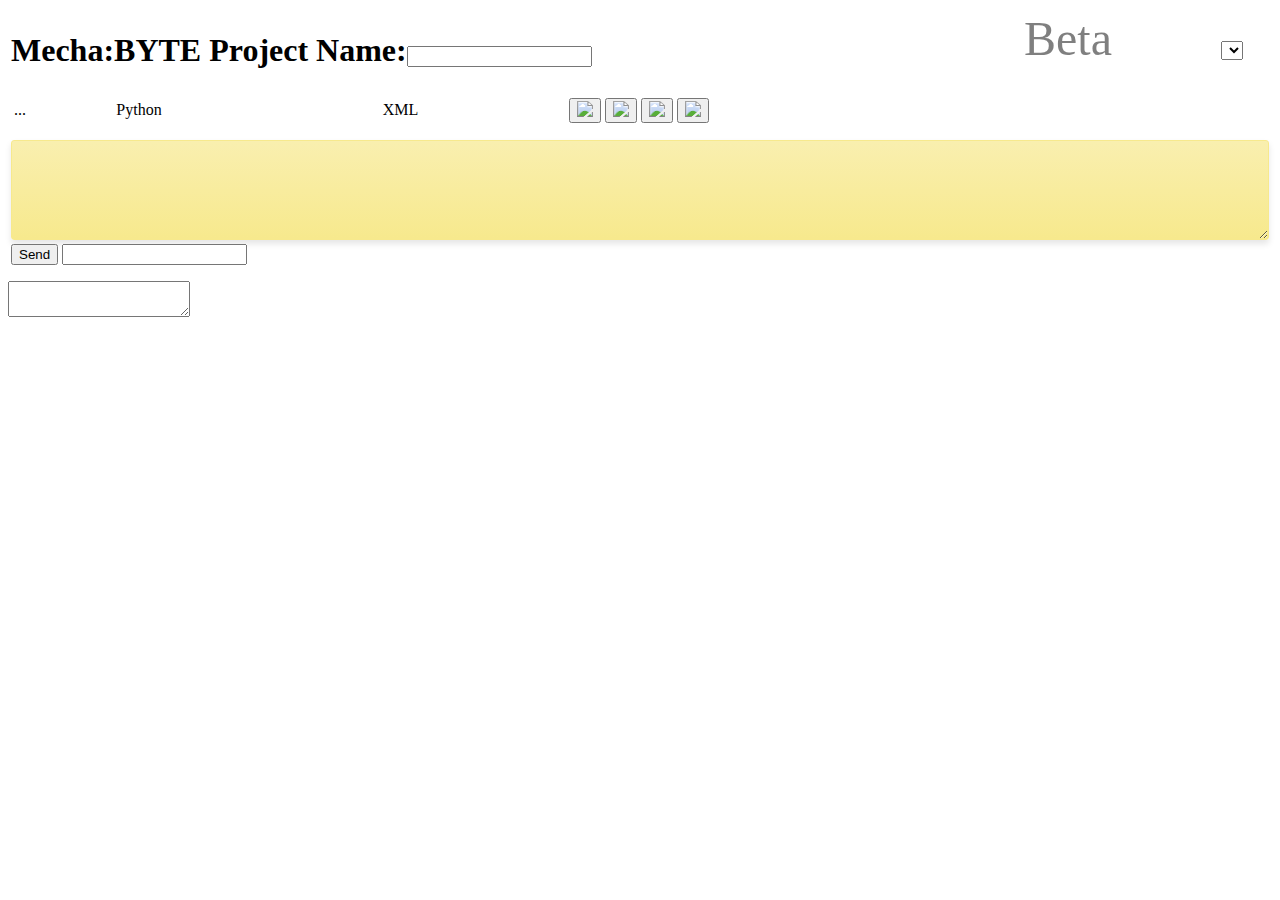
==== commit b9f6817f: "小修改" ====
--- a/root/www/blockly/demos/code/index.html
+++ b/root/www/blockly/demos/code/index.html
@@ -993,7 +993,7 @@
       <block type="controls_whileUntil">
         <value name="BOOL">
           <shadow type="logic_boolean">
-            <field name="BOOL">true</field>
+            <field name="BOOL">TRUE</field>
           </shadow>
         </value>
       </block>
@@ -1312,7 +1312,9 @@
           ws.send("\n");
         }
       });
-      
+      nipple.on('end', function (evt,data) {
+				ws.send("\n");
+			});
   }).on('removed', function (evt, nipple) {
       nipple.off('start move end dir plain');
   });
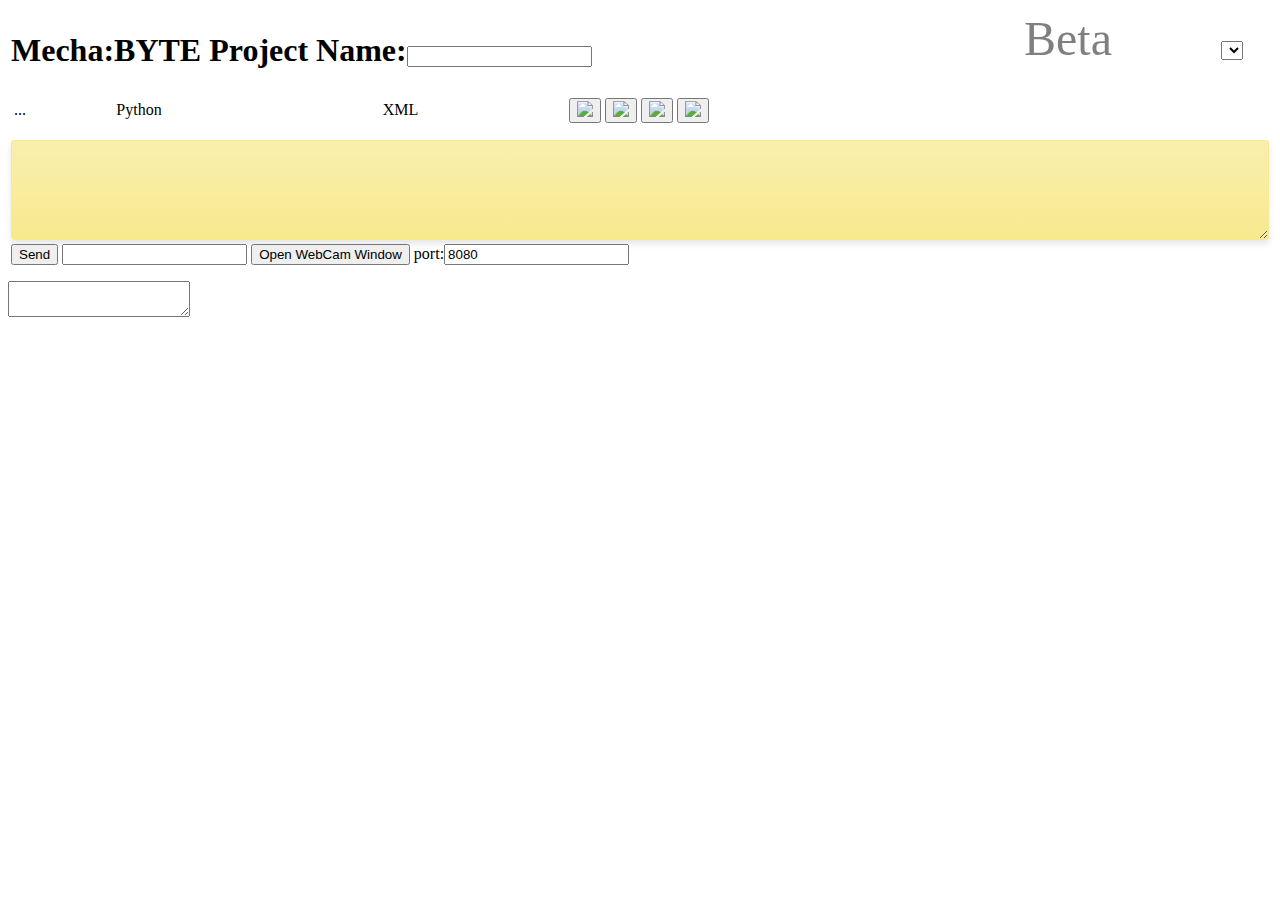
==== commit 351c2bd4: "增加影像串流視窗" ====
--- a/root/www/blockly/demos/code/index.html
+++ b/root/www/blockly/demos/code/index.html
@@ -724,6 +724,8 @@
 			  <input type="text" id="input">
 <!--			  <input type="submit" value="Send">  -->
 <!--		  </form>  -->
+        <button onclick="return !window.open('http://'+window.location.hostname+':'+document.getElementById('webcam_port').value, 'WebCam', 'width=500,height=500')">Open WebCam Window</button>        
+        port:<input type="text" id="webcam_port" value="8080">
 	  </td>
 	  </tr>
 	</table>
@@ -1285,7 +1287,15 @@
     color: 'black'
   };
   var joystick;
+	var message_send='';
   var manager = nipplejs.create(options);
+	var ws_message_sender_timer = window.setInterval(ws_message_sender,300);
+	function ws_message_sender(){
+		if (message_send != ''){
+			ws.send(message_send);
+			message_send = '';
+		}
+	}
   manager.on('added', function (evt, nipple) {
       nipple.on('start move end dir plain', function (evt) {
           // DO EVERYTHING
@@ -1306,19 +1316,22 @@
       nipple.on('move', function (evt,data) {
         //console.log(data.distance);
         if (data.distance > 10){
-          ws.send(joystick);
-          sleep(300);
+          //ws.send(joystick);
+          message_send = joystick;
         }else{
+					message_send = '';
           ws.send("\n");
         }
       });
       nipple.on('end', function (evt,data) {
+				message_send = '';
 				ws.send("\n");
 			});
   }).on('removed', function (evt, nipple) {
       nipple.off('start move end dir plain');
   });
-  var lastkey=0;
+  var lastkey='';
+	var newkey='';
   $(document).keydown(function (e) {
       if ($(".input:focus") && (e.keyCode === 13)) {
         onSubmit();
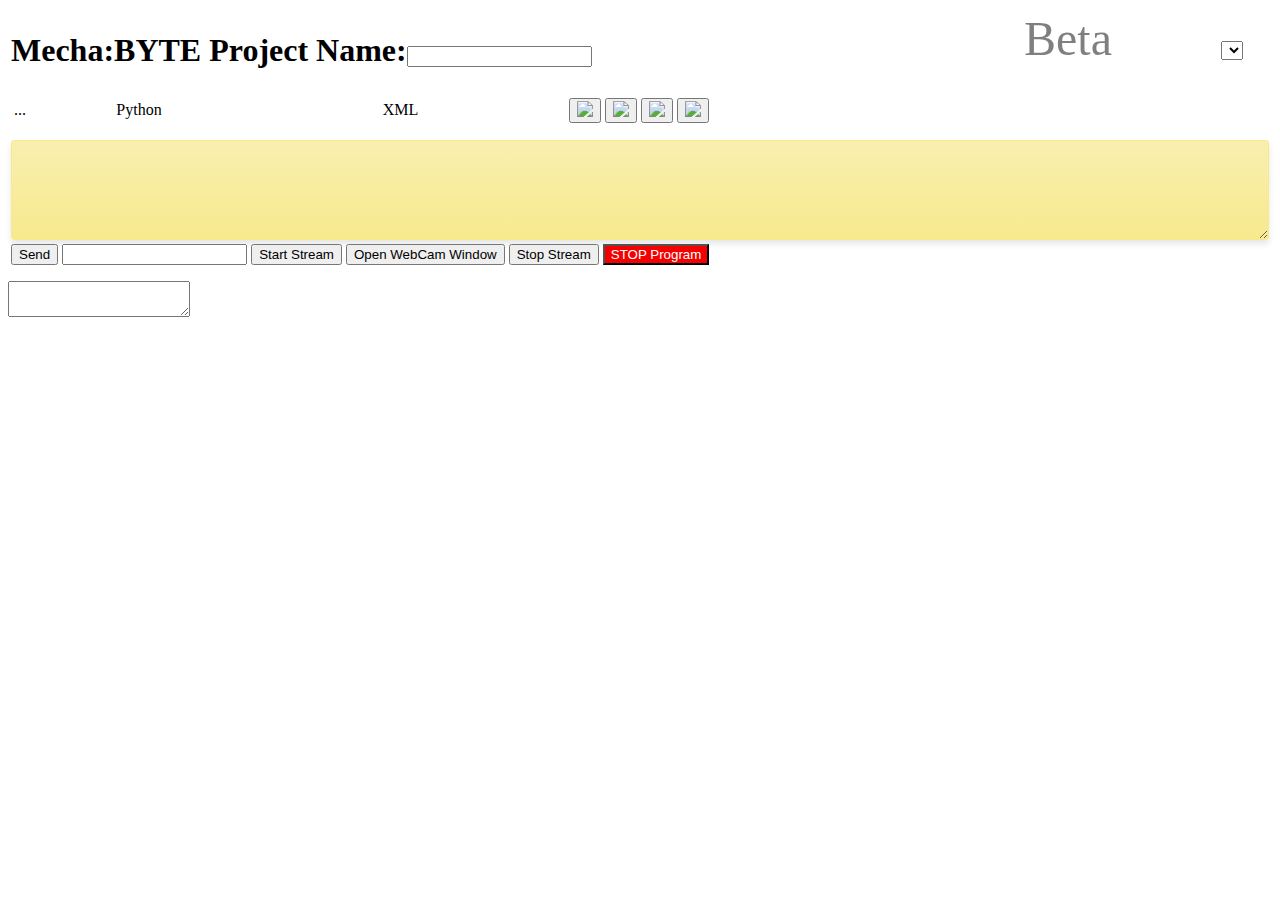
==== commit e69bbab4: "固定串流的port" ====
--- a/root/www/blockly/demos/code/index.html
+++ b/root/www/blockly/demos/code/index.html
@@ -6,6 +6,10 @@
   <title>Macro:Byte</title>
   <link rel="stylesheet" href="style.css">
   <style>
+    .button_stop {
+      background: #f40000;
+      color: #ffffff;
+    }
 	  .scroll-box {
 	      background: #f4f4f4;
 	      border: 2px solid rgba(0, 0, 0, 0.1);
@@ -46,6 +50,53 @@
         left: 80%;
         font-size:48px;
     }
+    /* Center the loader */
+    #loader {
+      position: absolute;
+      left: 50%;
+      top: 50%;
+      z-index: 1;
+      width: 150px;
+      height: 150px;
+      margin: -75px 0 0 -75px;
+      border: 16px solid #f3f3f3;
+      border-radius: 50%;
+      border-top: 16px solid #3498db;
+      width: 120px;
+      height: 120px;
+      -webkit-animation: spin 2s linear infinite;
+      animation: spin 2s linear infinite;
+    }
+
+    @-webkit-keyframes spin {
+      0% { -webkit-transform: rotate(0deg); }
+      100% { -webkit-transform: rotate(360deg); }
+    }
+
+    @keyframes spin {
+      0% { transform: rotate(0deg); }
+      100% { transform: rotate(360deg); }
+    }
+
+    /* Add animation to "page content" */
+    .animate-bottom {
+      position: relative;
+      -webkit-animation-name: animatebottom;
+      -webkit-animation-duration: 1s;
+      animation-name: animatebottom;
+      animation-duration: 1s
+    }
+
+    @-webkit-keyframes animatebottom {
+      from { bottom:-100px; opacity:0 } 
+      to { bottom:0px; opacity:1 }
+    }
+
+    @keyframes animatebottom { 
+      from{ bottom:-100px; opacity:0 } 
+      to{ bottom:0; opacity:1 }
+    }
+
 	  </style>
 <!--
   <script src="https://www.google.com/jsapi"></script>
@@ -64,6 +115,7 @@
   <script src="FileSaver.js"></script>
   <script src="nipplejs.min.js"></script>
   <script>
+    /*
     Blockly.Blocks['websocket_'] = {
       init: function() {
         this.appendDummyInput()
@@ -93,6 +145,7 @@
     this.setHelpUrl('');
   }
 };
+    */
 Blockly.Blocks['sleep'] = {
   init: function() {
     this.appendValueInput("seconds")
@@ -108,6 +161,7 @@
  this.setHelpUrl("");
   }
 };
+/*
 Blockly.Blocks['message_received'] = {
   init: function() {
     this.appendDummyInput()
@@ -135,19 +189,16 @@
     this.setHelpUrl('');
   }
 };
+*/
 Blockly.Blocks['mechabyte_init'] = {
   init: function() {
     this.appendDummyInput()
         .appendField("Mecha:Byte Init");
-    this.appendValueInput("port")
-        .setCheck(null)
-        .appendField(new Blockly.FieldCheckbox("TRUE"), "streaming_switch")
-        .appendField("start video streaming on port");
-    this.setInputsInline(false);
+    this.setPreviousStatement(false, null);
     this.setNextStatement(true, null);
     this.setColour(95);
- this.setTooltip("");
- this.setHelpUrl("");
+    this.setTooltip("");
+    this.setHelpUrl("");
   }
 };
 Blockly.Blocks['macrobyte_init'] = {
@@ -628,6 +679,7 @@
 </head>
 <body>
 
+<div id="loader"></div>
 
 <table >
 	<tr >
@@ -724,8 +776,11 @@
 			  <input type="text" id="input">
 <!--			  <input type="submit" value="Send">  -->
 <!--		  </form>  -->
-        <button onclick="return !window.open('http://'+window.location.hostname+':'+document.getElementById('webcam_port').value, 'WebCam', 'width=500,height=500')">Open WebCam Window</button>        
-        port:<input type="text" id="webcam_port" value="8080">
+        <button id="start_stream">Start Stream</button>
+        <button onclick="return !window.open('http://'+window.location.hostname+':8080', 'WebCam', 'width=500,height=500')">Open WebCam Window</button>        
+<!--        port:<input type="text" id="webcam_port" value="8080" disabled> -->
+        <button id="stop_stream">Stop Stream</button>
+        <button id="stop_program" class="button_stop">STOP Program</button>
 	  </td>
 	  </tr>
 	</table>
@@ -743,26 +798,7 @@
 
   <xml id="toolbox" style="display: none">
   <category name="System" colour="#7BA65C">
-    <block type="mechabyte_init">
-      <value name="port">
-        <shadow type="math_number">
-          <field name="NUM">8080</field>
-        </shadow>
-      </value>
-    </block>
-    <!--
-    <block type="websocket_"></block>
-    <block type="server_send_message_to_all"></block>
-    -->
-      <!--
-    <block type="start_streaming" colour='#000000'>
-      <value name="port">
-        <shadow type="math_number">
-          <field name="NUM">8080</field>
-        </shadow>
-      </value>
-    </block>
-        -->
+    <block type="mechabyte_init"></block>
     <block type="sleep">
       <value name="seconds">
         <shadow  type="math_number">
@@ -1296,6 +1332,9 @@
 			message_send = '';
 		}
 	}
+  // loader
+  document.getElementById("loader").style.display = "none";
+  
   manager.on('added', function (evt, nipple) {
       nipple.on('start move end dir plain', function (evt) {
           // DO EVERYTHING
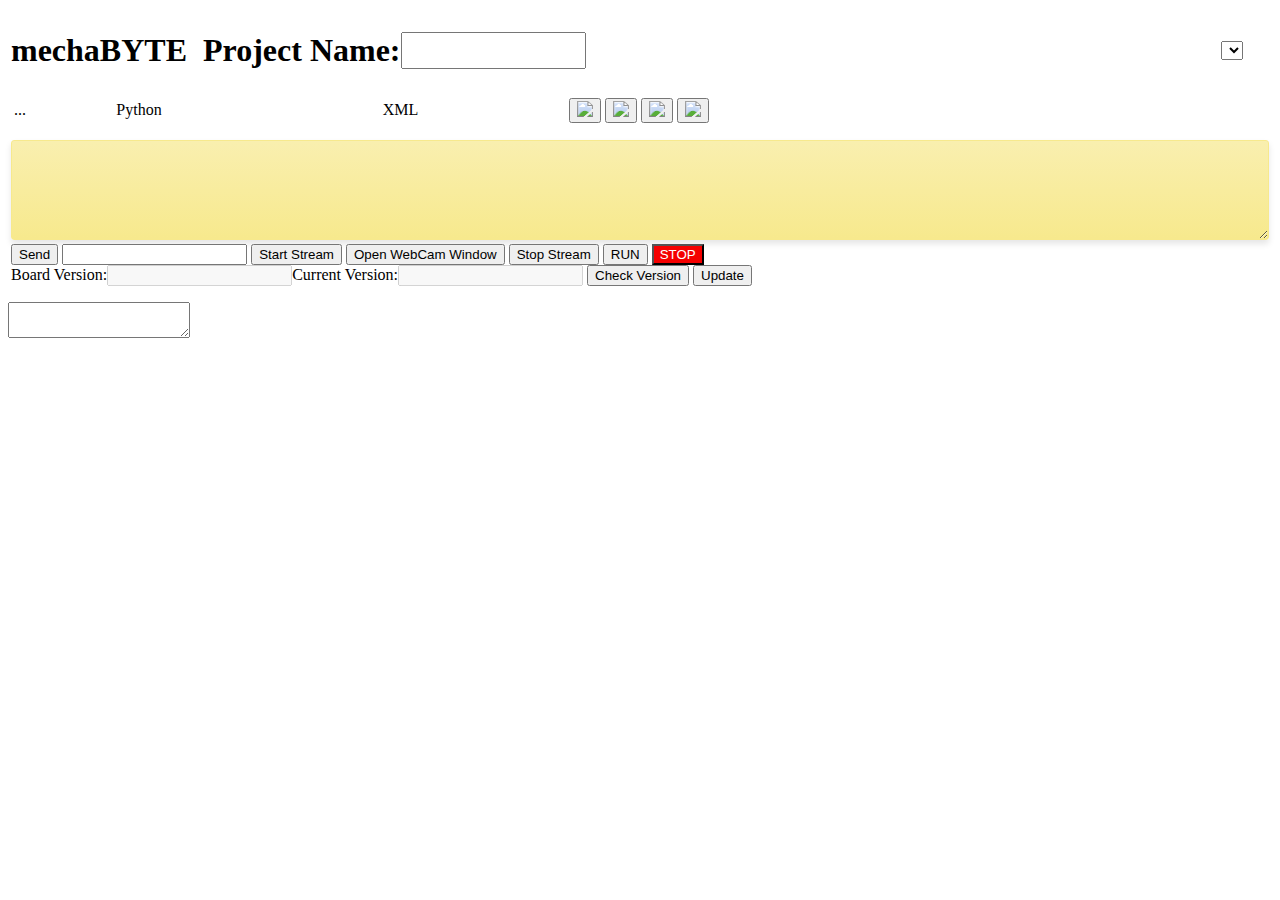
==== commit 5e345b17: "add OLED block and python code" ====
--- a/root/www/blockly/demos/code/index.html
+++ b/root/www/blockly/demos/code/index.html
@@ -6,6 +6,20 @@
   <title>Macro:Byte</title>
   <link rel="stylesheet" href="style.css">
   <style>
+    #overlay {
+        background-color: rgba(0, 0, 0, 0.8);
+        z-index: 998;
+        position: absolute;
+        left: 0;
+        top: 0;
+        width: 100%;
+        height: 100%;
+        display: none;
+    }​
+    .button_run {
+      background: #0000f4;
+      color: #ffffff;
+    }
     .button_stop {
       background: #f40000;
       color: #ffffff;
@@ -66,6 +80,7 @@
       height: 120px;
       -webkit-animation: spin 2s linear infinite;
       animation: spin 2s linear infinite;
+      z-index: 999;
     }
 
     @-webkit-keyframes spin {
@@ -146,6 +161,46 @@
   }
 };
     */
+		/*
+		Blockly.Blocks['message_received'] = {
+		  init: function() {
+		    this.appendDummyInput()
+		        .appendField("message_received")
+		        .appendField(new Blockly.FieldVariable("client"), "client")
+		        .appendField(new Blockly.FieldVariable("server"), "server")
+		        .appendField(new Blockly.FieldVariable("message"), "message");
+		    this.appendStatementInput("message_received")
+		        .setCheck(null);
+		    this.setColour(330);
+		    this.setTooltip('message_received');
+		    this.setHelpUrl('');
+		  }
+		};
+		Blockly.Blocks['server_send_message_to_all'] = {
+		  init: function() {
+		    this.appendValueInput("message")
+		        .setCheck(null)
+		        .appendField("server.send_message_to_all");
+		    this.setInputsInline(true);
+		    this.setPreviousStatement(true, null);
+		    this.setNextStatement(true, null);
+		    this.setColour(330);
+		    this.setTooltip('server.send_message_to_all');
+		    this.setHelpUrl('');
+		  }
+		};
+		*/
+Blockly.Blocks['mechabyte_init'] = {
+  init: function() {
+    this.appendDummyInput()
+        .appendField("mechaByte Init");
+    this.setPreviousStatement(false, null);
+    this.setNextStatement(true, null);
+    this.setColour(95);
+    this.setTooltip("");
+    this.setHelpUrl("");
+  }
+};
 Blockly.Blocks['sleep'] = {
   init: function() {
     this.appendValueInput("seconds")
@@ -161,54 +216,50 @@
  this.setHelpUrl("");
   }
 };
+Blockly.Blocks['time()'] = {
+  init: function() {
+    this.appendDummyInput()
+        .appendField("time()");
+		this.setOutput(true, null);
+    this.setColour(95);
+ this.setTooltip("");
+ this.setHelpUrl("");
+  }
+};
+Blockly.Blocks['thread_init'] = {
+  init: function() {        
+    this.appendValueInput("thread_funciton")
+        .setCheck(null)
+				.appendField("Thread Funciton = ");
+    this.setPreviousStatement(true, null);
+    this.setNextStatement(true, null);
+    this.setColour(95);
+    this.setTooltip('Thread Init.');
+    this.setHelpUrl('');
+  }
+};
 /*
-Blockly.Blocks['message_received'] = {
-  init: function() {
-    this.appendDummyInput()
-        .appendField("message_received")
-        .appendField(new Blockly.FieldVariable("client"), "client")
-        .appendField(new Blockly.FieldVariable("server"), "server")
-        .appendField(new Blockly.FieldVariable("message"), "message");
-    this.appendStatementInput("message_received")
-        .setCheck(null);
-    this.setColour(330);
-    this.setTooltip('message_received');
-    this.setHelpUrl('');
-  }
-};
-Blockly.Blocks['server_send_message_to_all'] = {
-  init: function() {
-    this.appendValueInput("message")
-        .setCheck(null)
-        .appendField("server.send_message_to_all");
-    this.setInputsInline(true);
-    this.setPreviousStatement(true, null);
-    this.setNextStatement(true, null);
-    this.setColour(330);
-    this.setTooltip('server.send_message_to_all');
+Blockly.Blocks['thread_funciton'] = {
+  init: function() {
+    this.appendDummyInput()
+        .appendField("thread")
+		this.appendStatementInput("thread_funciton")
+    		.setCheck(null);
+    this.setColour(95);
+    this.setTooltip('thread_funciton');
     this.setHelpUrl('');
   }
 };
 */
-Blockly.Blocks['mechabyte_init'] = {
-  init: function() {
-    this.appendDummyInput()
-        .appendField("Mecha:Byte Init");
+/*
+Blockly.Blocks['macrobyte_init'] = {
+  init: function() {
+    this.appendDummyInput()
+        .appendField("mecha Byte Init");
     this.setPreviousStatement(false, null);
     this.setNextStatement(true, null);
-    this.setColour(95);
-    this.setTooltip("");
-    this.setHelpUrl("");
-  }
-};
-Blockly.Blocks['macrobyte_init'] = {
-  init: function() {
-    this.appendDummyInput()
-        .appendField("Mecha Byte Init");
-    this.setPreviousStatement(false, null);
-    this.setNextStatement(true, null);
-    this.setColour(512);
-    this.setTooltip('Mecha BYTE Init.');
+    this.setColour('#000000');
+    this.setTooltip('mecha BYTE Init.');
     this.setHelpUrl('');
   }
 };
@@ -222,10 +273,11 @@
     this.setInputsInline(true);
   }
 };
+*/
 Blockly.Blocks['car_init'] = {
   init: function() {
     this.appendDummyInput()
-        .appendField("MechaCar init with");
+        .appendField("mechaCar init with");
     this.appendDummyInput()
         .appendField("DC2")
         .appendField(new Blockly.FieldDropdown([["A","A"], ["B","B"]]), "port2")
@@ -236,22 +288,22 @@
         .appendField("as forward");
     this.setPreviousStatement(true, null);
     this.setNextStatement(true, null);
-    this.setColour(512);
-    this.setTooltip('MechaCar Init.');
+    this.setColour('#000000');
+    this.setTooltip('mechaCar Init.');
     this.setHelpUrl('');
   }
 };
 Blockly.Blocks['car_forward'] = {
   init: function() {
     this.appendDummyInput()
-        .appendField("MechaCar forward");
+        .appendField("mechaCar forward");
     this.appendValueInput("speed")
         .setCheck(null)
         .appendField("with speed");
     this.setPreviousStatement(true, null);
     this.setNextStatement(true, null);
     this.setInputsInline(true);
-    this.setColour(512);
+    this.setColour('#000000');
     this.setTooltip('');
     this.setHelpUrl('');
   }
@@ -259,14 +311,14 @@
 Blockly.Blocks['car_backward'] = {
   init: function() {
     this.appendDummyInput()
-        .appendField("MechaCar backward");
+        .appendField("mechaCar backward");
     this.appendValueInput("speed")
         .setCheck(null)
         .appendField("with speed");
     this.setPreviousStatement(true, null);
     this.setNextStatement(true, null);
     this.setInputsInline(true);
-    this.setColour(512);
+    this.setColour('#000000');
     this.setTooltip('');
     this.setHelpUrl('');
   }
@@ -274,14 +326,14 @@
 Blockly.Blocks['car_spin_left'] = {
   init: function() {
     this.appendDummyInput()
-        .appendField("MechaCar turn left");
+        .appendField("mechaCar turn left");
     this.appendValueInput("speed")
         .setCheck(null)
         .appendField("with speed");
     this.setPreviousStatement(true, null);
     this.setNextStatement(true, null);
     this.setInputsInline(true);
-    this.setColour(512);
+    this.setColour('#000000');
     this.setTooltip('');
     this.setHelpUrl('');
   }
@@ -289,14 +341,14 @@
 Blockly.Blocks['car_spin_right'] = {
   init: function() {
     this.appendDummyInput()
-        .appendField("MechaCar turn right");
+        .appendField("mechaCar turn right");
     this.appendValueInput("speed")
         .setCheck(null)
         .appendField("with speed");
     this.setPreviousStatement(true, null);
     this.setNextStatement(true, null);
     this.setInputsInline(true);
-    this.setColour(512);
+    this.setColour('#000000');
     this.setTooltip('');
     this.setHelpUrl('');
   }
@@ -304,11 +356,11 @@
 Blockly.Blocks['car_stop'] = {
   init: function() {
     this.appendDummyInput()
-        .appendField("MechaCar stop");
-    this.setPreviousStatement(true, null);
-    this.setNextStatement(true, null);
-    this.setInputsInline(true);
-    this.setColour(512);
+        .appendField("mechaCar stop");
+    this.setPreviousStatement(true, null);
+    this.setNextStatement(true, null);
+    this.setInputsInline(true);
+    this.setColour('#000000');
     this.setTooltip('');
     this.setHelpUrl('');
   }
@@ -319,7 +371,7 @@
         //.appendField("MechaCar settle");
     this.appendValueInput("measure")
         .setCheck(null)
-        .appendField("MechaCar now at")
+        .appendField("mechaCar now at")
         .setAlign(Blockly.ALIGN_RIGHT);
     this.appendValueInput("distance")
         .setCheck(null)
@@ -342,12 +394,12 @@
     this.setPreviousStatement(true, null);
     this.setNextStatement(true, null);
     this.setInputsInline(false);
-    this.setColour(512);
+    this.setColour('#000000');
     this.setTooltip('');
     this.setHelpUrl('');
   }
 };
-Blockly.Blocks['set_pin_mode'] = {
+Blockly.Blocks['set_pin_mode_cb'] = {
   init: function() {
     this.appendDummyInput()
         .appendField("make pin");
@@ -358,6 +410,28 @@
     this.appendDummyInput()
         .appendField(new Blockly.FieldDropdown([["ANALOG","ANALOG"], ["DIGITAL","DIGITAL"]]), "type")
         .appendField(new Blockly.FieldDropdown([["INPUT","INPUT"], ["OUTPUT","OUTPUT"], ["PWM","PWM"]]), "mode");
+    this.appendValueInput("cb_func")
+        .setCheck(null)
+				.appendField("Callback Funciton = ");
+    this.setInputsInline(true);
+    this.setPreviousStatement(true, null);
+    this.setNextStatement(true, null);
+    this.setColour(75);
+    this.setTooltip('');
+    this.setHelpUrl('');
+  }
+};
+Blockly.Blocks['set_pin_mode'] = {
+  init: function() {
+    this.appendDummyInput()
+        .appendField("make pin");
+    this.appendValueInput("pin")
+        .setCheck(null);
+        this.appendDummyInput()
+            .appendField("as a");
+    this.appendDummyInput()
+        .appendField(new Blockly.FieldDropdown([["ANALOG","ANALOG"], ["DIGITAL","DIGITAL"]]), "type")
+        .appendField(new Blockly.FieldDropdown([["INPUT","INPUT"], ["OUTPUT","OUTPUT"], ["PWM","PWM"]]), "mode");
     this.setInputsInline(true);
     this.setPreviousStatement(true, null);
     this.setNextStatement(true, null);
@@ -427,7 +501,7 @@
         .appendField(new Blockly.FieldDropdown([["1","14"], ["2","15"], ["3","16"], ["4","17"], ["5","4"], ["6","7"]]), "pin");
     this.setPreviousStatement(true, null);
     this.setNextStatement(true, null);
-    this.setColour(512);
+    this.setColour('#000000');
  this.setTooltip("");
  this.setHelpUrl("");
   }
@@ -445,7 +519,7 @@
     this.setInputsInline(true);
     this.setPreviousStatement(true, null);
     this.setNextStatement(true, null);
-    this.setColour(512);
+    this.setColour('#000000');
  this.setTooltip("");
  this.setHelpUrl("");
   }
@@ -490,7 +564,7 @@
         .appendField(new Blockly.FieldDropdown([["1","13"], ["2","11"], ["3","9"], ["4","6"]]), "channel");
     this.setPreviousStatement(true, null);
     this.setNextStatement(true, null);
-    this.setColour(512);
+    this.setColour('#000000');
  this.setTooltip("");
  this.setHelpUrl("");
   }
@@ -510,7 +584,7 @@
     this.setInputsInline(true);
     this.setPreviousStatement(true, null);
     this.setNextStatement(true, null);
-    this.setColour(512);
+    this.setColour('#000000');
     this.setTooltip('');
     this.setHelpUrl('');
   }
@@ -533,13 +607,364 @@
     this.appendValueInput("addr")
         .setCheck(null)
         .appendField("addr");
-    this.appendValueInput("data")
-        .setCheck(null)
-        .appendField("data");
+//    this.appendValueInput("data")
+//        .setCheck(null)
+//        .appendField("data");
+        
+    this.appendDummyInput()
+        .appendField("data(s)");
+    this.itemCount_ = 2;
+    this.updateShape_();
+    this.setMutator(new Blockly.Mutator(['parameters_create_with_item']));
+
     this.setInputsInline(true);
     this.setPreviousStatement(true, null);
     this.setNextStatement(true, null);
     this.setColour(315);
+ this.setTooltip("");
+ this.setHelpUrl(""); 
+  },
+  
+  /**
+   * Create XML to represent list inputs.
+   * @return {!Element} XML storage element.
+   * @this Blockly.Block
+   */
+  mutationToDom: function() {
+    var container = document.createElement('mutation');
+    container.setAttribute('items', this.itemCount_);
+    return container;
+  },
+  /**
+   * Parse XML to restore the list inputs.
+   * @param {!Element} xmlElement XML storage element.
+   * @this Blockly.Block
+   */
+  domToMutation: function(xmlElement) {
+    this.itemCount_ = parseInt(xmlElement.getAttribute('items'), 10);
+    this.updateShape_();
+  },
+  /**
+   * Populate the mutator's dialog with this block's components.
+   * @param {!Blockly.Workspace} workspace Mutator's workspace.
+   * @return {!Blockly.Block} Root block in mutator.
+   * @this Blockly.Block
+   */
+  decompose: function(workspace) {
+    var containerBlock = workspace.newBlock('parameters_create_with_container');
+    containerBlock.initSvg();
+    var connection = containerBlock.getInput('STACK').connection;
+    for (var i = 0; i < this.itemCount_; i++) {
+      var itemBlock = workspace.newBlock('parameters_create_with_item');
+      itemBlock.initSvg();
+      connection.connect(itemBlock.previousConnection);
+      connection = itemBlock.nextConnection;
+    }
+    return containerBlock;
+  },
+  /**
+   * Reconfigure this block based on the mutator dialog's components.
+   * @param {!Blockly.Block} containerBlock Root block in mutator.
+   * @this Blockly.Block
+   */
+  compose: function(containerBlock) {
+    var itemBlock = containerBlock.getInputTargetBlock('STACK');
+    // Count number of inputs.
+    var connections = [];
+    while (itemBlock) {
+      connections.push(itemBlock.valueConnection_);
+      itemBlock = itemBlock.nextConnection &&
+          itemBlock.nextConnection.targetBlock();
+    }
+    // Disconnect any children that don't belong.
+    for (var i = 0; i < this.itemCount_; i++) {
+      var connection = this.getInput('ADD' + i).connection.targetConnection;
+      if (connection && connections.indexOf(connection) == -1) {
+        connection.disconnect();
+      }
+    }
+    this.itemCount_ = connections.length;
+    this.updateShape_();
+    // Reconnect any child blocks.
+    for (var i = 0; i < this.itemCount_; i++) {
+      Blockly.Mutator.reconnect(connections[i], this, 'ADD' + i);
+    }
+  },
+  /**
+   * Store pointers to any connected child blocks.
+   * @param {!Blockly.Block} containerBlock Root block in mutator.
+   * @this Blockly.Block
+   */
+  saveConnections: function(containerBlock) {
+    var itemBlock = containerBlock.getInputTargetBlock('STACK');
+    var i = 0;
+    while (itemBlock) {
+      var input = this.getInput('ADD' + i);
+      itemBlock.valueConnection_ = input && input.connection.targetConnection;
+      i++;
+      itemBlock = itemBlock.nextConnection &&
+          itemBlock.nextConnection.targetBlock();
+    }
+  },
+  /**
+   * Modify this block to have the correct number of inputs.
+   * @private
+   * @this Blockly.Block
+   */
+  updateShape_: function() {
+    if (this.itemCount_ && this.getInput('EMPTY')) {
+      this.removeInput('EMPTY');
+    } else if (!this.itemCount_ && !this.getInput('EMPTY')) {
+      this.appendDummyInput('EMPTY')
+          .appendField(Blockly.Msg.LISTS_CREATE_EMPTY_TITLE);
+    }
+    // Add new inputs.
+    for (var i = 0; i < this.itemCount_; i++) {
+      if (!this.getInput('ADD' + i)) {
+        var input = this.appendValueInput('ADD' + i);
+        if (i == 0) {
+          //input.appendField(MSG["PARAMETERS_CREATE_WITH_INPUT_WITH"]);
+        }
+      }
+    }
+    // Remove deleted inputs.
+    while (this.getInput('ADD' + i)) {
+      this.removeInput('ADD' + i);
+      i++;
+    }
+  }
+};
+
+
+Blockly.Blocks['parameters_create_with'] = {
+  /**
+   * Block for creating a parameter list with any number of elements of any type.
+   * @this Blockly.Block
+   */
+  init: function() {
+    this.setHelpUrl(Blockly.Msg.LISTS_CREATE_WITH_HELPURL);
+    this.setColour(Blockly.Blocks.lists.HUE);
+    this.itemCount_ = 2;
+    this.updateShape_();
+    this.setOutput(true, 'Array');
+    this.setMutator(new Blockly.Mutator(['parameters_create_with_item']));
+    this.setTooltip(Blockly.Msg.LISTS_CREATE_WITH_TOOLTIP);
+  },
+  /**
+   * Create XML to represent list inputs.
+   * @return {!Element} XML storage element.
+   * @this Blockly.Block
+   */
+  mutationToDom: function() {
+    var container = document.createElement('mutation');
+    container.setAttribute('items', this.itemCount_);
+    return container;
+  },
+  /**
+   * Parse XML to restore the list inputs.
+   * @param {!Element} xmlElement XML storage element.
+   * @this Blockly.Block
+   */
+  domToMutation: function(xmlElement) {
+    this.itemCount_ = parseInt(xmlElement.getAttribute('items'), 10);
+    this.updateShape_();
+  },
+  /**
+   * Populate the mutator's dialog with this block's components.
+   * @param {!Blockly.Workspace} workspace Mutator's workspace.
+   * @return {!Blockly.Block} Root block in mutator.
+   * @this Blockly.Block
+   */
+  decompose: function(workspace) {
+    var containerBlock = workspace.newBlock('parameters_create_with_container');
+    containerBlock.initSvg();
+    var connection = containerBlock.getInput('STACK').connection;
+    for (var i = 0; i < this.itemCount_; i++) {
+      var itemBlock = workspace.newBlock('parameters_create_with_item');
+      itemBlock.initSvg();
+      connection.connect(itemBlock.previousConnection);
+      connection = itemBlock.nextConnection;
+    }
+    return containerBlock;
+  },
+  /**
+   * Reconfigure this block based on the mutator dialog's components.
+   * @param {!Blockly.Block} containerBlock Root block in mutator.
+   * @this Blockly.Block
+   */
+  compose: function(containerBlock) {
+    var itemBlock = containerBlock.getInputTargetBlock('STACK');
+    // Count number of inputs.
+    var connections = [];
+    while (itemBlock) {
+      connections.push(itemBlock.valueConnection_);
+      itemBlock = itemBlock.nextConnection &&
+          itemBlock.nextConnection.targetBlock();
+    }
+    // Disconnect any children that don't belong.
+    for (var i = 0; i < this.itemCount_; i++) {
+      var connection = this.getInput('ADD' + i).connection.targetConnection;
+      if (connection && connections.indexOf(connection) == -1) {
+        connection.disconnect();
+      }
+    }
+    this.itemCount_ = connections.length;
+    this.updateShape_();
+    // Reconnect any child blocks.
+    for (var i = 0; i < this.itemCount_; i++) {
+      Blockly.Mutator.reconnect(connections[i], this, 'ADD' + i);
+    }
+  },
+  /**
+   * Store pointers to any connected child blocks.
+   * @param {!Blockly.Block} containerBlock Root block in mutator.
+   * @this Blockly.Block
+   */
+  saveConnections: function(containerBlock) {
+    var itemBlock = containerBlock.getInputTargetBlock('STACK');
+    var i = 0;
+    while (itemBlock) {
+      var input = this.getInput('ADD' + i);
+      itemBlock.valueConnection_ = input && input.connection.targetConnection;
+      i++;
+      itemBlock = itemBlock.nextConnection &&
+          itemBlock.nextConnection.targetBlock();
+    }
+  },
+  /**
+   * Modify this block to have the correct number of inputs.
+   * @private
+   * @this Blockly.Block
+   */
+  updateShape_: function() {
+    if (this.itemCount_ && this.getInput('EMPTY')) {
+      this.removeInput('EMPTY');
+    } else if (!this.itemCount_ && !this.getInput('EMPTY')) {
+      this.appendDummyInput('EMPTY')
+          .appendField(Blockly.Msg.LISTS_CREATE_EMPTY_TITLE);
+    }
+    // Add new inputs.
+    for (var i = 0; i < this.itemCount_; i++) {
+      if (!this.getInput('ADD' + i)) {
+        var input = this.appendValueInput('ADD' + i);
+        if (i == 0) {
+          input.appendField(MSG["PARAMETERS_CREATE_WITH_INPUT_WITH"]);
+        }
+      }
+    }
+    // Remove deleted inputs.
+    while (this.getInput('ADD' + i)) {
+      this.removeInput('ADD' + i);
+      i++;
+    }
+  }
+};
+Blockly.Blocks['parameters_create_with_container'] = {
+  /**
+   * Mutator block for parameter container.
+   * @this Blockly.Block
+   */
+  init: function() {
+    this.setColour(Blockly.Blocks.lists.HUE);
+    this.appendDummyInput()
+        .appendField(MSG["PARAMETERS_CREATE_WITH_CONTAINER_TITLE_ADD"]);
+    this.appendStatementInput('STACK');
+    this.setTooltip(Blockly.Msg.LISTS_CREATE_WITH_CONTAINER_TOOLTIP);
+    this.contextMenu = false;
+  }
+};
+Blockly.Blocks['parameters_create_with_item'] = {
+  /**
+   * Mutator block for adding items.
+   * @this Blockly.Block
+   */
+  init: function() {
+    this.setColour(Blockly.Blocks.lists.HUE);
+    this.appendDummyInput()
+        .appendField(Blockly.Msg.LISTS_CREATE_WITH_ITEM_TITLE);
+    this.setPreviousStatement(true);
+    this.setNextStatement(true);
+    this.setTooltip(Blockly.Msg.LISTS_CREATE_WITH_ITEM_TOOLTIP);
+    this.contextMenu = false;
+  }
+};
+
+Blockly.Blocks['i2c_read'] = {
+  init: function() {
+    this.appendDummyInput()
+        .appendField("i2c read");
+    this.appendValueInput("addr")
+        .setCheck(null)
+        .appendField("addr");
+    this.appendValueInput("reg")
+        .setCheck(null)
+        .appendField("reg");
+    this.appendValueInput("num")
+        .setCheck(null)
+        .appendField("num");
+    this.setInputsInline(true);
+    this.setPreviousStatement(true, null);
+    this.setNextStatement(true, null);
+    this.setColour(315);
+ this.setTooltip("");
+ this.setHelpUrl("");
+  }
+};
+Blockly.Blocks['i2c_get_read_data'] = {
+  init: function() {
+    this.appendDummyInput()
+        .appendField("i2c get read");
+    this.appendValueInput("addr")
+        .setCheck(null)
+        .appendField("addr");
+    this.setInputsInline(true);
+    this.setOutput(true, null);
+    this.setColour(315);
+ this.setTooltip("");
+ this.setHelpUrl("");
+  }
+};
+Blockly.Blocks['gyro_init'] = {
+  init: function() {
+    this.appendDummyInput()
+        .appendField("Gyro Init. 2(SDA) 3(SCL)");
+    this.setPreviousStatement(true, null);
+    this.setNextStatement(true, null);
+    this.setColour('#711c16');
+ this.setTooltip("");
+ this.setHelpUrl("");
+  }
+};
+Blockly.Blocks['gyro_read'] = {
+  init: function() {
+    this.appendDummyInput()
+        .appendField("Gyro Read");
+    this.setPreviousStatement(true, null);
+    this.setNextStatement(true, null);
+    this.setColour('#711c16');
+ this.setTooltip("");
+ this.setHelpUrl("");
+  }
+};
+Blockly.Blocks['gyro_get_read_data'] = {
+  init: function() {
+    this.appendDummyInput()
+        .appendField("Gyro Get Read");
+    this.setOutput(true, null);
+    this.setColour('#711c16');
+ this.setTooltip("");
+ this.setHelpUrl("");
+  }
+};
+Blockly.Blocks['convert_list_to_float'] = {
+  init: function() {
+    this.appendDummyInput()
+        .appendField("covert to float from");
+    this.appendValueInput("input_list")
+        .setCheck(null)
+        .appendField("input_list");
+    this.setOutput(true, null);
+    this.setColour('#711c16');
  this.setTooltip("");
  this.setHelpUrl("");
   }
@@ -572,6 +997,29 @@
  this.setHelpUrl("");
   }
 };
+Blockly.Blocks['oled_init'] = {
+  init: function() {
+    this.appendDummyInput()
+        .appendField("OLED Init");
+    this.setPreviousStatement(true, null);
+    this.setNextStatement(true, null);
+    this.setColour(225);
+    this.setTooltip("");
+    this.setHelpUrl("");
+  }
+};
+Blockly.Blocks['raw_text'] = {
+  init: function() {
+    this.appendDummyInput()
+				.appendField(new Blockly.FieldTextInput(""), "TEXT");
+    this.setInputsInline(true);
+    this.setOutput(true, null);
+    this.setColour(120);
+ this.setTooltip("");
+ this.setHelpUrl("");
+  }
+};
+
 /*
 Blockly.Blocks['display_clear'] = {
   init: function() {
@@ -680,21 +1128,22 @@
 <body>
 
 <div id="loader"></div>
-
+<div id="overlay"></div>
 <table >
 	<tr >
   	  <table width="100%" height="70%">
     	<tr >
 			<td >
+        <!--
         <div class="watermark">
                    Beta
             </div>
+          -->
 		<!--
       	<td style="background-image:url(logo.png);background-repeat:no-repeat;background-size:250px 42px;" width="250" height="42">
 			<h1></h1>
 		-->
-				  <h1 style="text-shadow: 2px 2px #ffffff;">Mecha:BYTE
-          		  Project Name:<input type="text" id="projectname">
+				  <h1 style="text-shadow: 2px 2px #ffffff;display: flex">mechaBYTE&nbsp;<small><div id="version_string"></div></small>&nbsp;Project Name:<input type="text" id="projectname">
 			  </h1>
       		</td>
       <td class="farSide">
@@ -725,13 +1174,13 @@
                 <img src='../../media/1x1.gif' class="folder icon21">
               </button>
               <button id="uploadScriptButton" class="notext secondary" title="...">
-                <img src='../../media/1x1.gif' class="upload icon21">
+                <img src='../../media/1x1.gif' class="run icon21">
               </button>
               <button id="trashButton" class="notext" title="...">
                 <img src='../../media/1x1.gif' class="trash icon21">
               </button>
-              <button id="linkButton" class="notext" title="...">
-                <img src='../../media/1x1.gif' class="link icon21">
+              <button id="saveButton" class="notext" title="...">
+                <img src='../../media/1x1.gif' class="save icon21">
               </button>
               <!--
               <button id="runButton" class="notext primary" title="...">
@@ -780,7 +1229,14 @@
         <button onclick="return !window.open('http://'+window.location.hostname+':8080', 'WebCam', 'width=500,height=500')">Open WebCam Window</button>        
 <!--        port:<input type="text" id="webcam_port" value="8080" disabled> -->
         <button id="stop_stream">Stop Stream</button>
-        <button id="stop_program" class="button_stop">STOP Program</button>
+        <button id="run_program" class="button_run secondary">RUN</button>
+        <button id="stop_program" class="button_stop">STOP</button>
+        
+        <br>
+        Board Version:<input type="text" id="boardVersion" disabled>Current Version:<input type="text" id="currentVersion" disabled>
+        <button id="check_version">Check Version</button>
+        <button id="software_update">Update</button>
+          
 	  </td>
 	  </tr>
 	</table>
@@ -797,6 +1253,18 @@
   <textarea id="content_xml" class="content" wrap="off"></textarea>
 
   <xml id="toolbox" style="display: none">
+<!--
+  <category name="MacroByte" colour="#a5a55b">
+    <block type="websocket_server"></block>
+	  <block type="message_received">
+      <field name="client">client</field>
+      <field name="server">server</field>
+      <field name="message">message</field>
+    </block>
+    <block type="display_clear"></block>
+    <block type="plot"></block>
+  </category>
+  -->
   <category name="System" colour="#7BA65C">
     <block type="mechabyte_init"></block>
     <block type="sleep">
@@ -806,8 +1274,10 @@
         </shadow>
       </value>
     </block>
+    <block type="time()"></block>
+		<block type="thread_init"></block>
   </category>
-  <category name="MechaCar" colour="#000000">
+  <category name="mechaCar" colour="#000000">
     <block type="car_init" colour="#000000"></block>
     <block type="servo_setup"></block>
     <block type="servo_rotate">
@@ -870,6 +1340,7 @@
       </value>
     </block>
     <block type="car_stop" colour="#000000"></block>
+    <!--
     <block type="car_pid" colour='#000000'>
       <value name="kp">
         <shadow type="math_number">
@@ -887,8 +1358,18 @@
         </shadow>
       </value>
     </block>
+    -->
   </category>
   <category name="GPIO" colour="#94a65c">
+    <block type="set_pin_mode_cb">
+      <value name="pin">
+        <shadow  type="math_number">
+          <field name="NUM">13</field>
+        </shadow>
+      </value>
+      <field name="mode">OUTPUT</field>
+      <field name="type">DIGITAL</field>
+    </block>
     <block type="set_pin_mode">
       <value name="pin">
         <shadow  type="math_number">
@@ -962,20 +1443,47 @@
     </block>
   </category>
   <category name="i2c" colour="#a65c94">
-    <block type="i2c_init">
-    </block>
+    <block type="i2c_init"></block>
     <block type="i2c_write">
       <value name="addr">
-        <shadow  type="text">
-          <field name="TEXT">0</field>
+        <shadow  type="math_number">
+          <field name="NUM">0x00</field>
         </shadow>
       </value>
       <value name="data">
-        <shadow  type="text">
-          <field name="TEXT">0</field>
-        </shadow>
-      </value>
-    </block>
+          
+      </value>
+    </block>
+    <block type="i2c_read">
+      <value name="addr">
+        <shadow  type="math_number">
+          <field name="NUM">0</field>
+        </shadow>
+      </value>
+      <value name="reg">
+        <shadow  type="math_number">
+          <field name="NUM">0</field>
+        </shadow>
+      </value>
+      <value name="num">
+        <shadow  type="math_number">
+          <field name="NUM">0</field>
+        </shadow>
+      </value>
+    </block>
+    <block type="i2c_get_read_data">
+      <value name="addr">
+        <shadow  type="math_number">
+          <field name="NUM">0</field>
+        </shadow>
+      </value>
+    </block>
+  </category>
+  <category name="Gyro" colour="#711c16">
+    <block type="gyro_init"></block>
+    <block type="gyro_read"></block>
+    <block type="gyro_get_read_data"></block>
+    <block type="convert_list_to_float"></block>    
   </category>
   <category name="Sonar" colour="#815ca6">
     <block type="sonar_config">
@@ -998,19 +1506,10 @@
       </value>
     </block>
   </category>
+  <category name="OLED" colour="#00005C">
+    <block type="oled_init"></block>
+  </category>
   <sep></sep>
-<!--
-  <category name="MacroByte" colour="#a5a55b">
-    <block type="websocket_server"></block>
-	  <block type="message_received">
-      <field name="client">client</field>
-      <field name="server">server</field>
-      <field name="message">message</field>
-    </block>
-    <block type="display_clear"></block>
-    <block type="plot"></block>
-  </category>
-  -->
     <category name="%{BKY_CATLOGIC}" colour="%{BKY_LOGIC_HUE}">
       <block type="controls_if"></block>
       <block type="logic_compare"></block>
@@ -1147,6 +1646,7 @@
       <block type="math_random_float"></block>
     </category>
     <category name="%{BKY_CATTEXT}" colour="%{BKY_TEXTS_HUE}">
+      <block type="raw_text"></block>
       <block type="text"></block>
       <block type="text_join"></block>
       <block type="text_append">
@@ -1228,6 +1728,7 @@
         <mutation items="0"></mutation>
       </block>
       <block type="lists_create_with"></block>
+      <block type="parameters_create_with"></block> 
       <block type="lists_repeat">
         <value name="NUM">
           <shadow type="math_number">
@@ -1437,20 +1938,21 @@
 		if (ws != undefined) return;
       // Connect to Web Socket
       ws = new WebSocket("ws://"+window.location.hostname+":8008");
-
+      //console.log(ws);
       // Set event handlers.
       ws.onopen = function() {
-        output("onopen\n");
+				output_clear();
+        output("onOpen\n");
         wsStatus = "open";
       };
 
       ws.onmessage = function(e) {
         // e.data contains received string.
-        output("onmessage: " + e.data);
+        output("onMessage: " + e.data);
       };
 
       ws.onclose = function() {
-        if(wsStatus != "close") output("onclose\n");
+        if(wsStatus != "close") output("onClose\n");
         ws = undefined;
         wsStatus = "close";
       };
@@ -1484,11 +1986,18 @@
 
     function output(str) {
       var log = document.getElementById("log");
-      var escaped = str.replace(/&/, "&amp;").replace(/</, "&lt;").
-        replace(/>/, "&gt;").replace(/"/, "&quot;"); // "
+      var escaped = str.replace(/&/, "&amp;").replace(/</, "&lt;").replace(/>/, "&gt;").replace(/"/, "&quot;"); // "
+			if(log.innerHTML.length > 50000){
+				log.innerHTML = "";
+			}
+			//console.log(log.innerHTML.length);
        log.innerHTML = log.innerHTML + "" + escaped;
        log.scrollTop = log.scrollHeight
     }
+		function output_clear() {
+			var log = document.getElementById("log");
+			log.innerHTML = "";
+		}
 </script>
 </body>
 </html>
